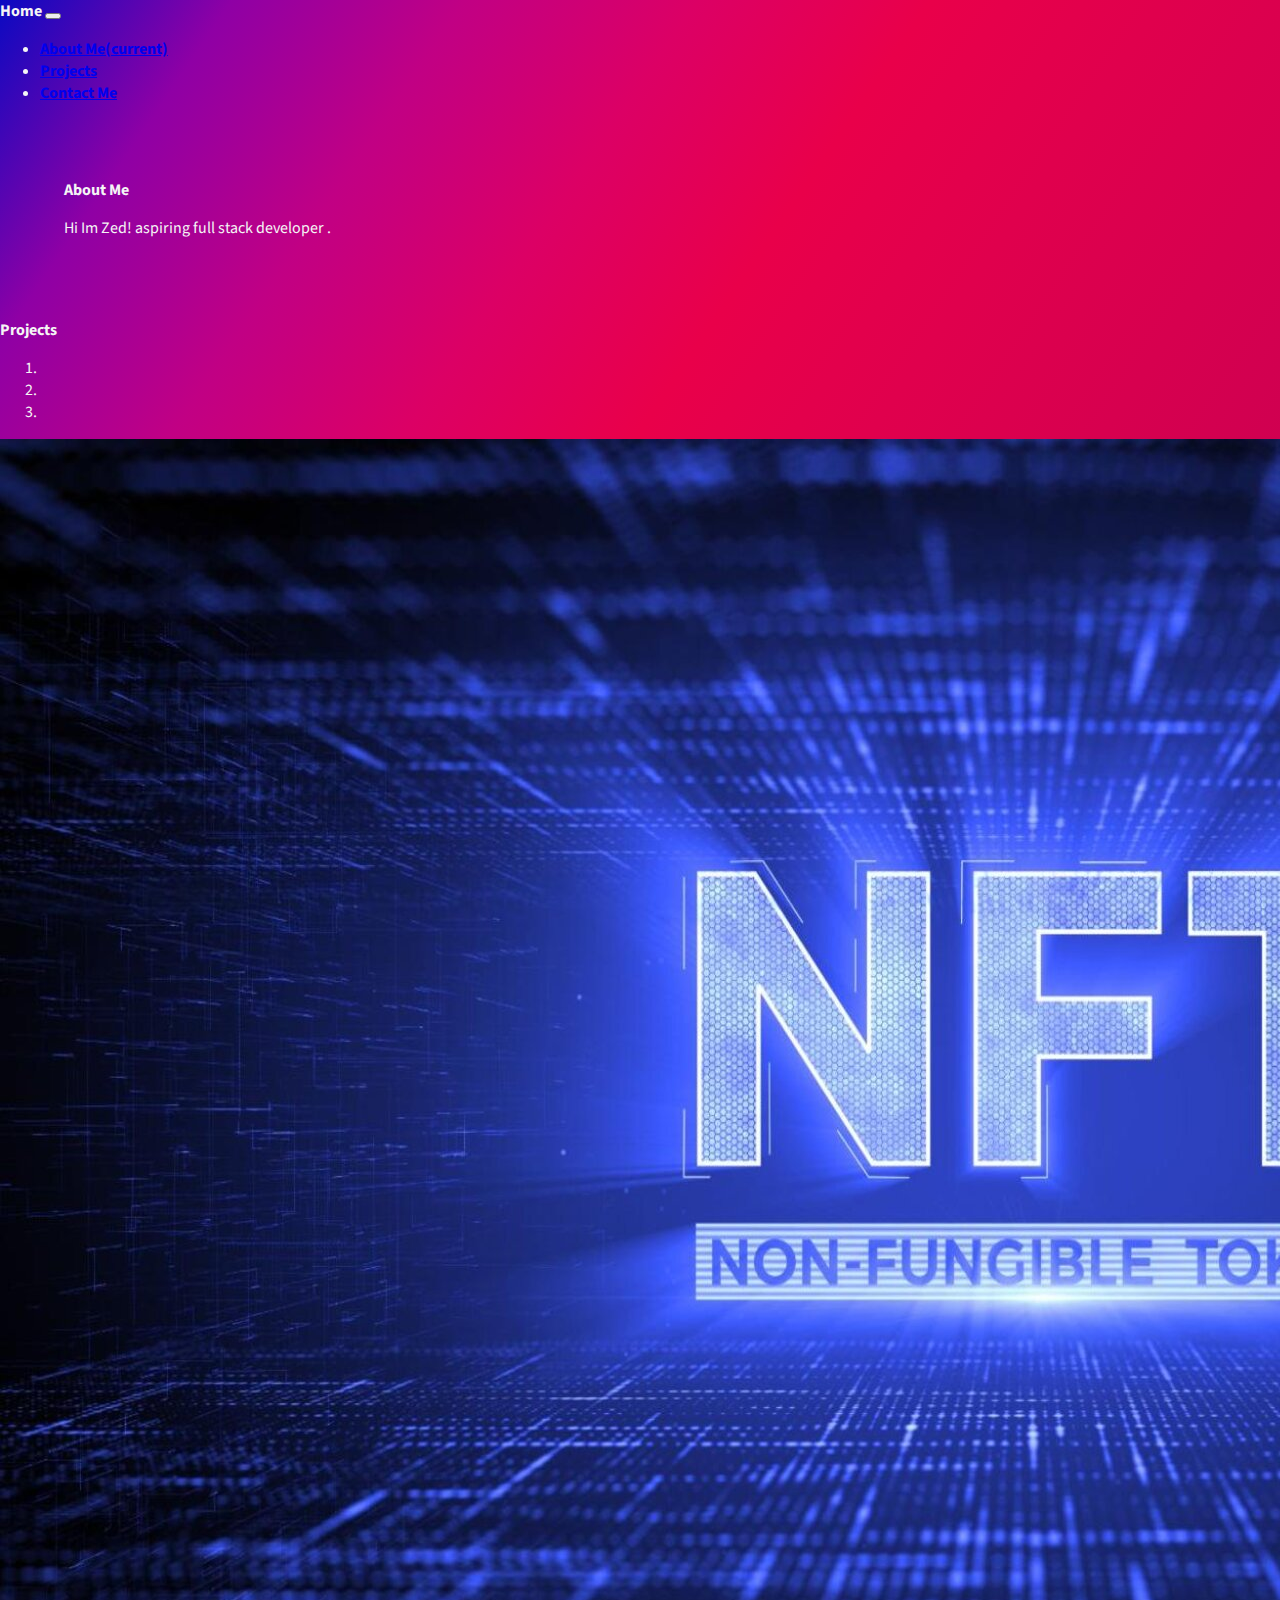
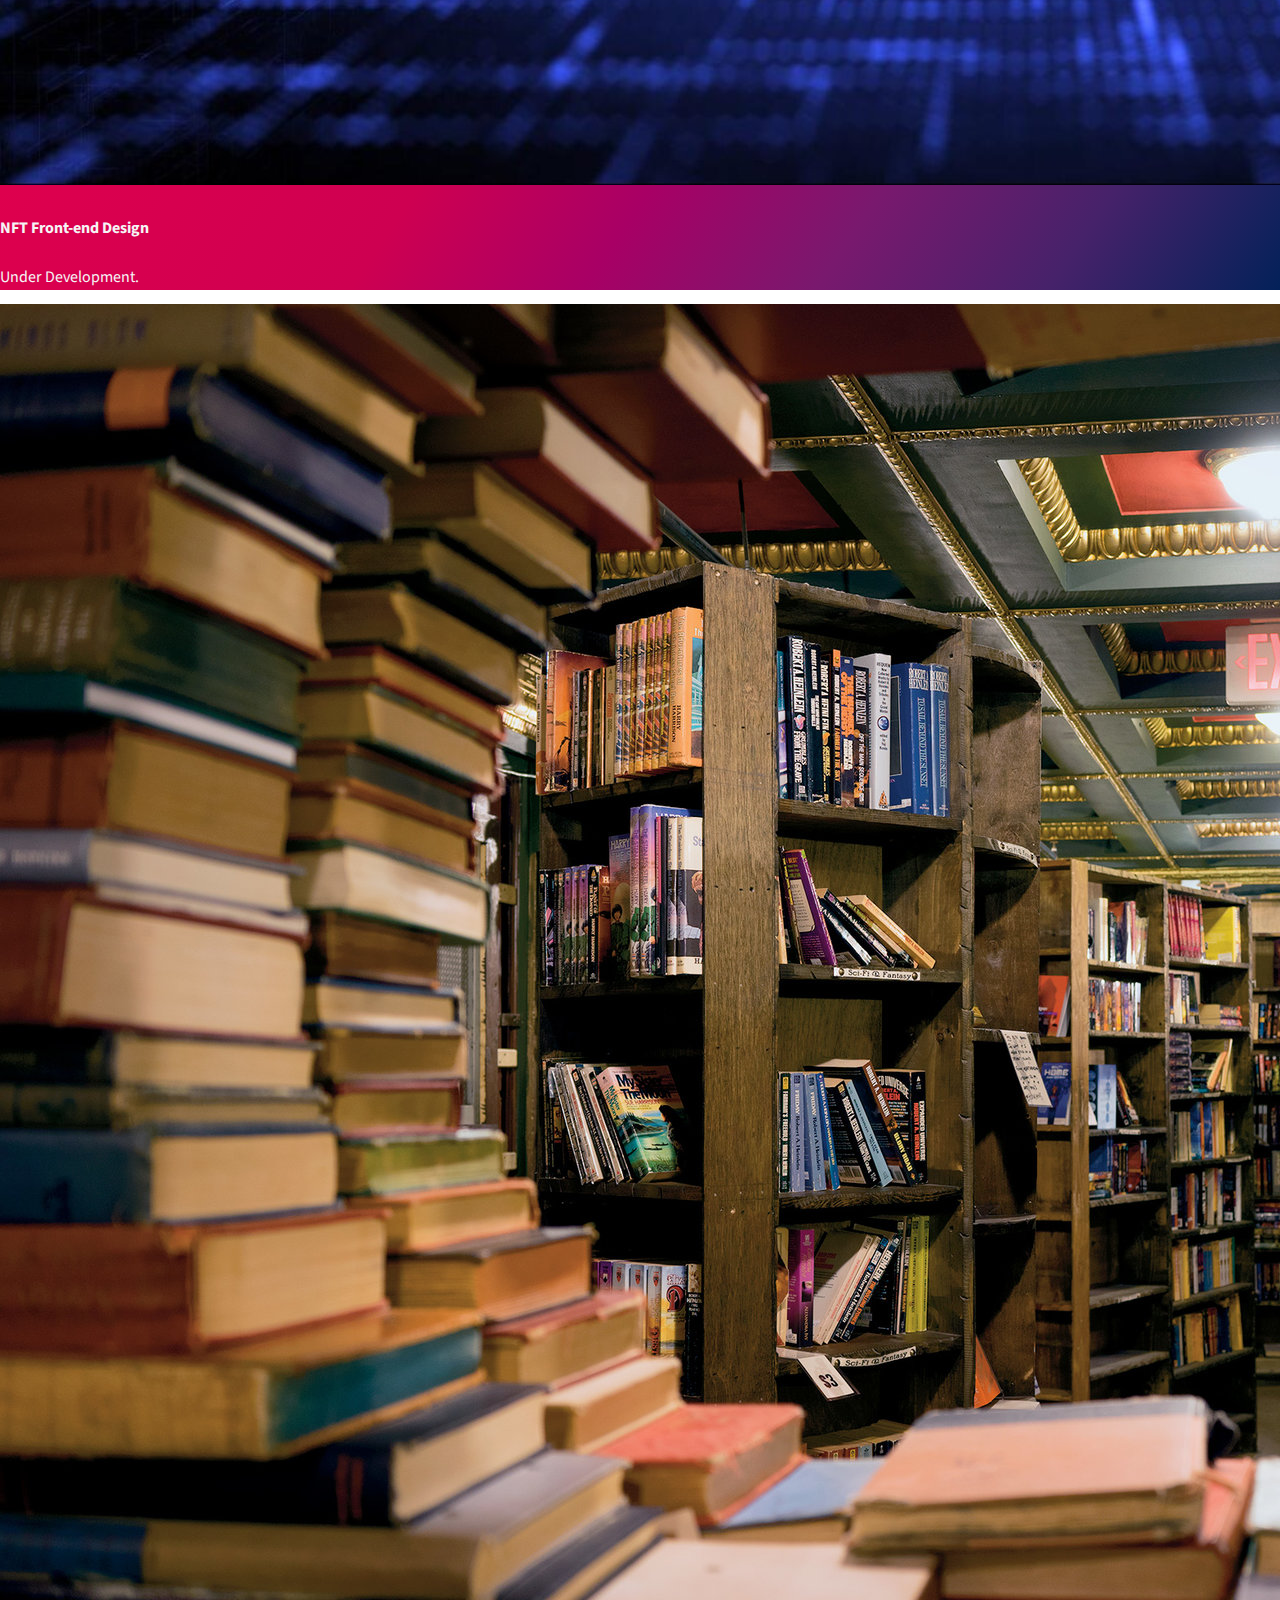
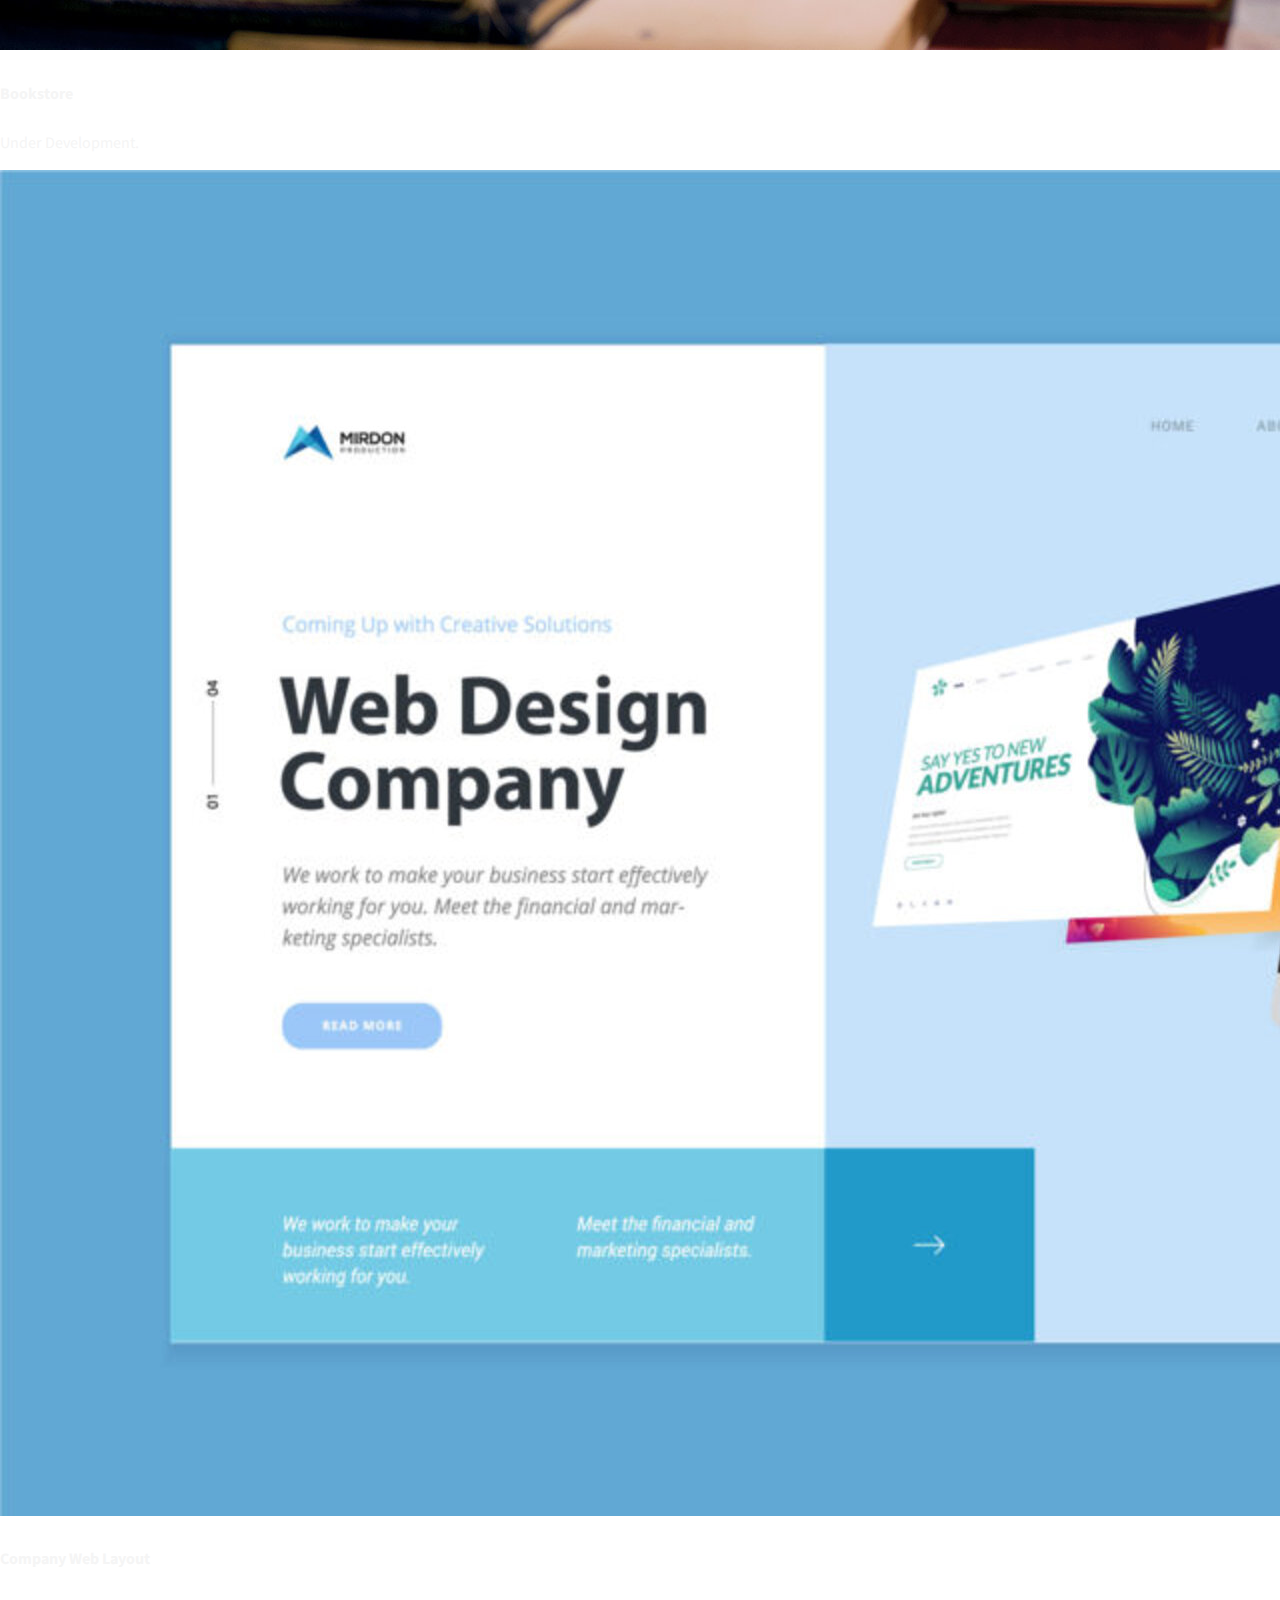
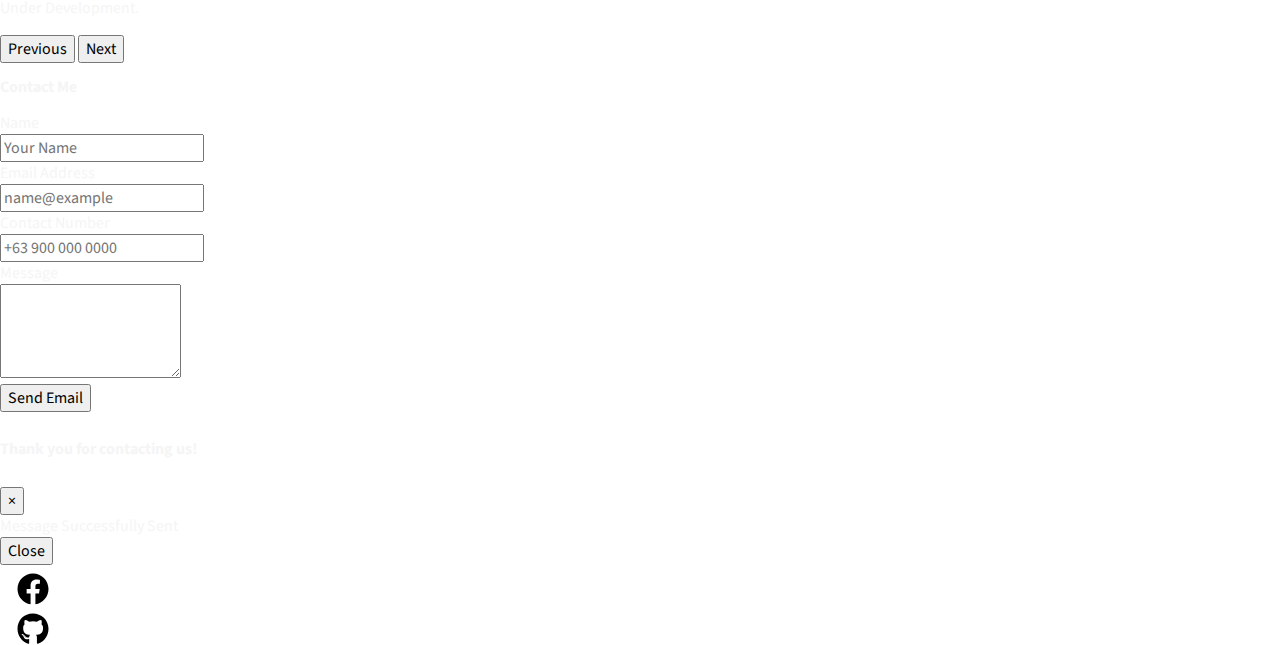
==== index.html @ 6c770265 "Add acitvity code" ====
<!DOCTYPE html>
<html>
<head>
	<meta charset="utf-8">
	<meta name="viewport" content="width=device-width, initial-scale=1">
	
	<link rel="stylesheet" type="text/css" href="./index.css">

	<!-- Bootstrap CSS -->
    <link rel="stylesheet" href="https://cdn.jsdelivr.net/npm/bootstrap@4.6.2/dist/css/bootstrap.min.css" integrity="sha384-xOolHFLEh07PJGoPkLv1IbcEPTNtaed2xpHsD9ESMhqIYd0nLMwNLD69Npy4HI+N" crossorigin="anonymous">

    <!-- Google Font -->
    <link rel="preconnect" href="https://fonts.googleapis.com">
    <link rel="preconnect" href="https://fonts.gstatic.com" crossorigin>
    <link href="https://fonts.googleapis.com/css2?family=Source+Sans+Pro&display=swap" rel="stylesheet">
	<title>ZED</title>
</head>

	<body class="BG">

		<!-- Nav section start -->

		<nav class="navbar navbar-expand-lg navbar-dark ">
		 	<a class="navbar-brand" >Home</a>
		  	<button class="navbar-toggler" type="button" data-toggle="collapse" data-target="#navbarNav" aria-controls="navbarNav" aria-expanded="false" aria-label="Toggle navigation">
		    <span class="navbar-toggler-icon"></span>
		  	</button>
		  	
		  	<div class="collapse navbar-collapse " id="navbarNav">
		    <ul class="navbar-nav ml-auto">
		    	<li class="nav-item active">
		        	<a class="nav-link" href="#me">About Me<span class="sr-only">(current)</span></a>
		      	</li>
		      	<li class="nav-item">
		        	<a class="nav-link" href="#proj">Projects</a>
		      	</li>
		      	<li class="nav-item">
		        	<a class="nav-link" href="#contact">Contact Me</a>
		      	</li>
		    </ul>
		  	</div>
		</nav>


		<!-- Nav Section End -->


		<!-- About Me Start -->
		<main>
			<h1 id="me">About Me</h1>
			<p> Hi Im Zed! aspiring full stack developer . </p>
		</main>

		<!-- About Me End -->



		<!-- Projects Section Start-->

		<div class="m-auto">
			<div class="container-fluid m-auto">
				<h1 class="text-center" id="proj">Projects</h1>
				<div class="row d-md-block mt-md-5 p-3">
					<div class="offset-xl-3 col-xl-6">
						<div id="carouselExampleCaptions" class="carousel slide" data-ride="carousel">
							<ol class="carousel-indicators">
							    <li data-target="#carouselExampleCaptions" data-slide-to="0" class="active"></li>
							    <li data-target="#carouselExampleCaptions" data-slide-to="1"></li>
							    <li data-target="#carouselExampleCaptions" data-slide-to="2"></li>
						  	</ol>
						  	<div class="carousel-inner">
						    	<div class="carousel-item active">
							      	<img src="./images/nft.jpg" class="d-block w-100" alt="...">
							      	<div class="carousel-caption d-md-block">
						        		<h5>NFT Front-end Design</h5>
						        		<p>Under Development.</p>
						      		</div>
						    	</div>

						    	<div class="carousel-item">
						      		<img src="./images/bookstore.jpg" class="d-block w-100" alt="...">
						      		<div class="carousel-caption d-md-block">
								        <h5>Bookstore</h5>
								        <p>Under Development.</p>
						      		</div>
						    	</div>

						    	<div class="carousel-item">
						      		<img src="./images/company.jpg" class="d-block w-100" alt="...">
						      		<div class="carousel-caption d-md-block">
								        <h5>Company Web Layout</h5>
								        <p>Under Development.</p>
						      		</div>
						    	</div>
						  </div>

						  <button class="carousel-control-prev" type="button" data-target="#carouselExampleCaptions" data-slide="prev">
						    	<span class="carousel-control-prev-icon" aria-hidden="true"></span>
						    	<span class="sr-only">Previous</span>
						  </button>
						  <button class="carousel-control-next" type="button" data-target="#carouselExampleCaptions" data-slide="next">
						    	<span class="carousel-control-next-icon" aria-hidden="true"></span>
						    	<span class="sr-only">Next</span>
						  </button>
						</div>
					</div>
				</div>
			</div>
		</div>

		<!-- Project Section End -->


		<div class="text-center m-5">
		
		

			<h2 class="mb-3" id="contact">Contact Me</h2>

			<form class="bg-dark m-auto p-3 col-sm-12 col-md-8 col-lg-4">

					<label for="name" class="p-1">Name</label><br>
					<input type="text" id="name" placeholder="Your Name" class="w-100"><br>

					<label for="email" class="p-1">Email Address</label><br>
					<input type="email" id="email" placeholder="name@example" class="w-100"><br>

					<label for="contactnumber" class="p-1">Contact Number</label><br>
					<input type="number" for="contactnumber" placeholder="+63 900 000 0000" class="w-100"><br>

					
					<label for="message" class="p-1">Message</label><br>
					<textarea class="w-100" rows="4"></textarea><br>
							



		<!--  -->
							<!-- Button trigger modal -->
				<button type="button" class="btn btn-danger m-3" data-toggle="modal" data-target="#exampleModal">
							  Send Email
				</button>

						<!-- Modal -->
				<div class="modal fade" id="exampleModal" tabindex="-1" aria-labelledby="exampleModalLabel" aria-hidden="true">
					<div class="modal-dialog">
					  <div class="modal-content">
					    <div class="modal-header">
					      <h5 class="modal-title text-dark" id="exampleModalLabel">Thank you for contacting us!</h5>
					      <button type="button" class="close" data-dismiss="modal" aria-label="Close">
					        <span aria-hidden="true">&times;</span>
					      </button>
					    </div>
					    <div class="modal-body text-dark">
					      Message Successfully Sent
					    </div>
					    <div class="modal-footer">
					      <button type="button" class="btn btn-secondary" data-dismiss="modal">Close</button>
					      					      </div>
					  </div>
					</div>
				</div>


			</form>	

		
			</div>



		<!-- Footer -->

		<div class="bg-dark d-flex flex-row m-0 justify-content-center ft m-5">
			<a href="https://www.facebook.com" target="_blank"><img src="./images/facebook.svg" class="fb"></a>
			<a href="https://www.github.com" target="_blank"><img src="./images/github.svg" class="gh"></a>
		</div>












































































		<!-- Option 1: jQuery and Bootstrap Bundle (includes Popper) -->
	    <script src="https://cdn.jsdelivr.net/npm/jquery@3.5.1/dist/jquery.slim.min.js" integrity="sha384-DfXdz2htPH0lsSSs5nCTpuj/zy4C+OGpamoFVy38MVBnE+IbbVYUew+OrCXaRkfj" crossorigin="anonymous"></script>
	    <script src="https://cdn.jsdelivr.net/npm/bootstrap@4.6.2/dist/js/bootstrap.bundle.min.js" integrity="sha384-Fy6S3B9q64WdZWQUiU+q4/2Lc9npb8tCaSX9FK7E8HnRr0Jz8D6OP9dO5Vg3Q9ct" crossorigin="anonymous"></script>

	    <!-- Option 2: Separate Popper and Bootstrap JS -->


	</body>


</html>
---- index.css ----
* {
	font-size: 16px;
	font-family: 'Source Sans Pro', sans-serif;
}


body, html {
	height: 210%;
	margin: 0;
	padding: 0;
}

.BG {
	color: whitesmoke;
	background-image: linear-gradient(to left top, #032159, #46226a, #79196e, #a80065, #ce0051, #d7004f, #e0004d, #e9004a, #dc0065, #c10084, #8f00a5, #0a0ac2);
	background-repeat: no-repeat;
	background-size: cover;
	background-position: center;
	margin: 0;
	padding: 0;
	height: 75%;
}

main {
	margin: 3rem;
	padding: 1rem;
}

body::-webkit-scrollbar {
	width: 0.25rem;
}

body::-webkit-scrollbar-track {
	background: #1e1e24;

}

body::-webkit-scrollbar-thumb {
	background: #6649b8;
}


/*NAv Start*/
nav {
	font-weight: bolder;
}

/*Nav End*/


.fb , .gh {
	width: 2rem;
	height: 2rem;
	display: flex;
	flex-direction: row;
	margin-left: 1rem;
	margin-right: 1rem;
	margin-top: .5rem;
	margin-bottom: .5rem;
}

.ft {
	border-radius: 100px;
	margin: 1px;
}
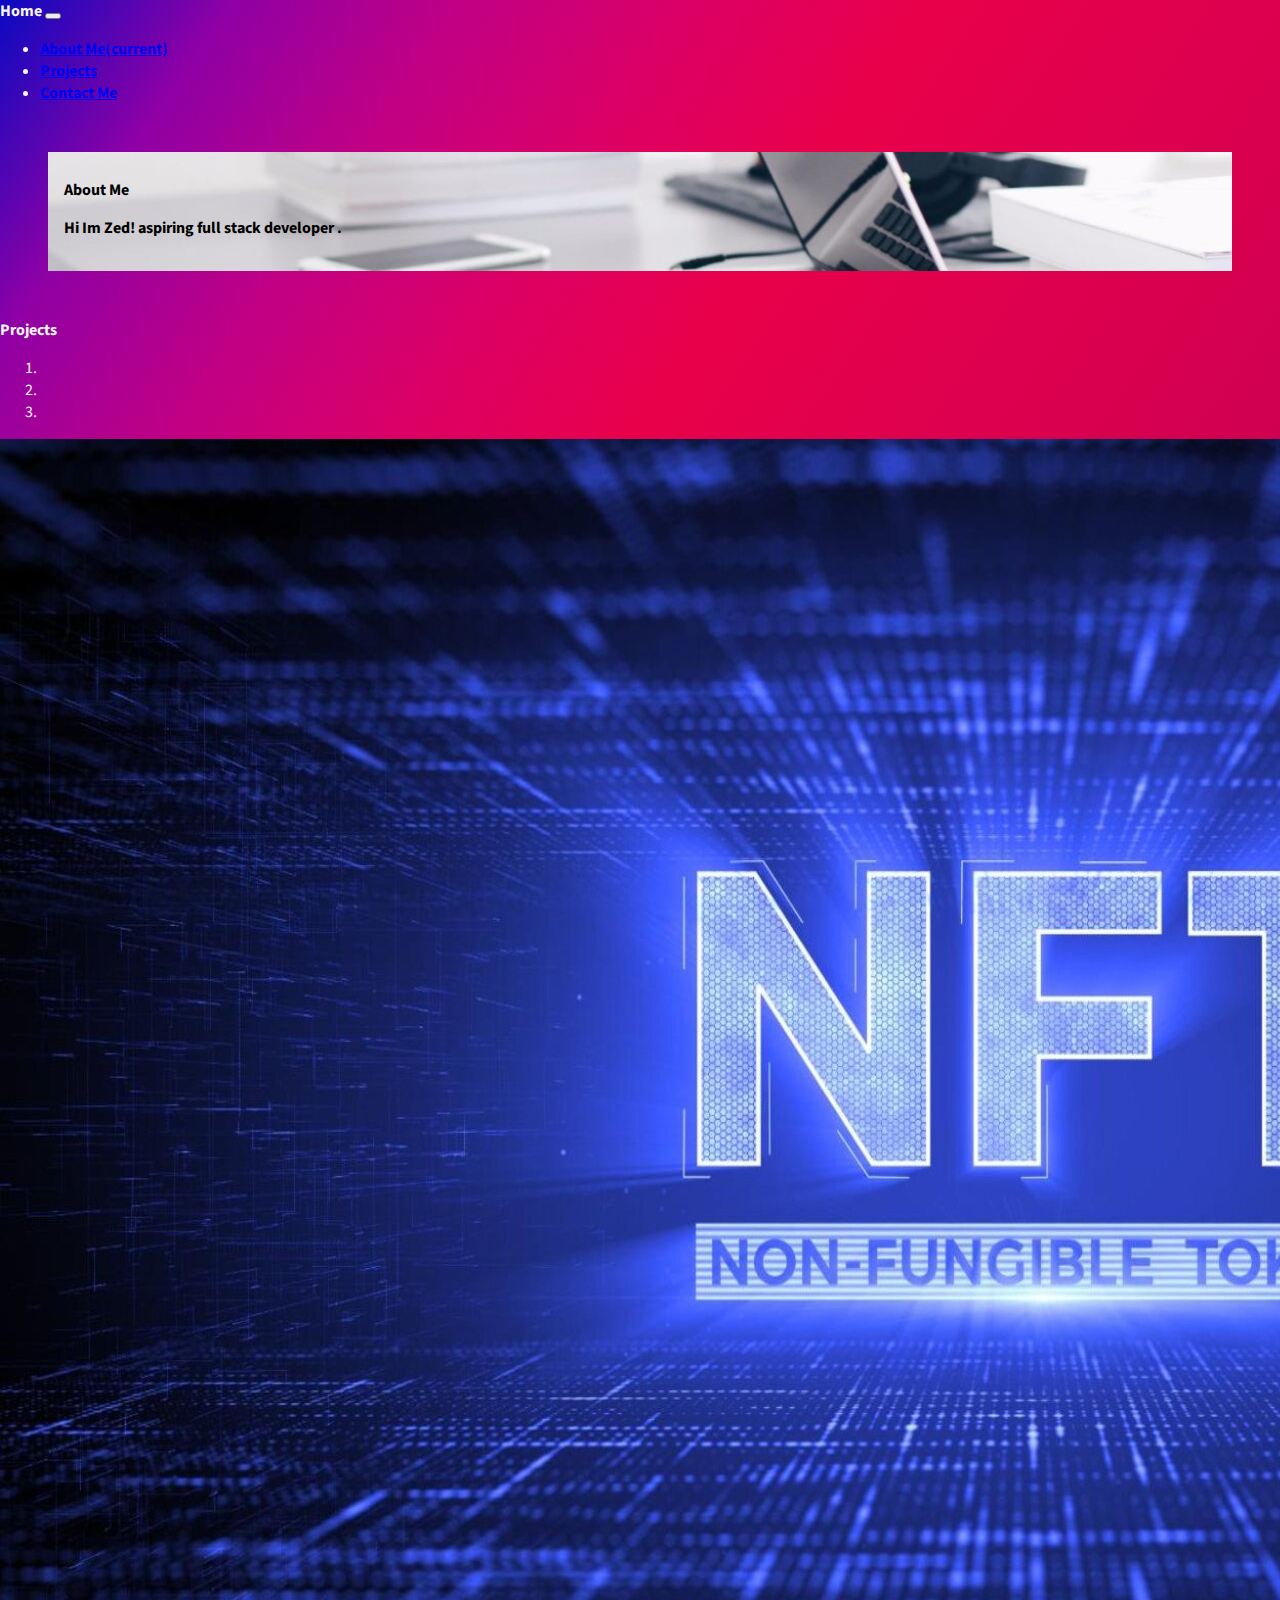
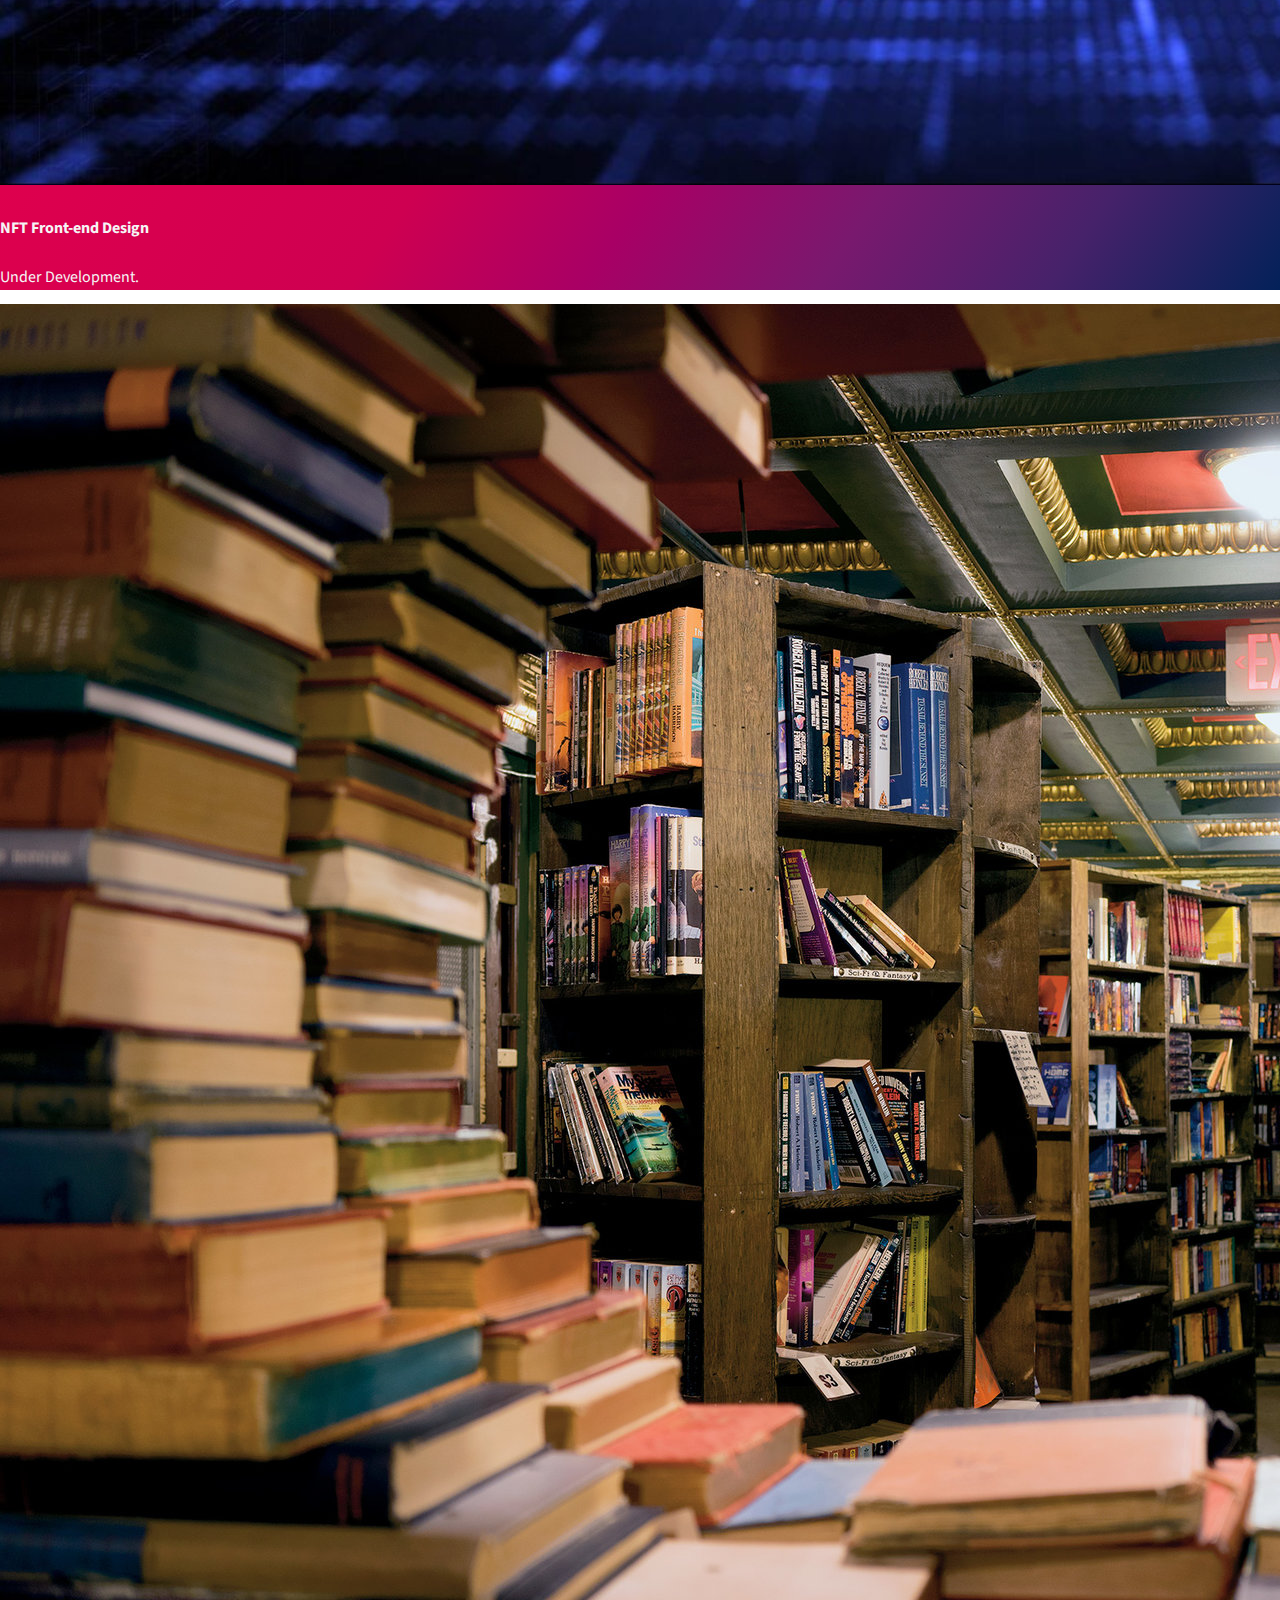
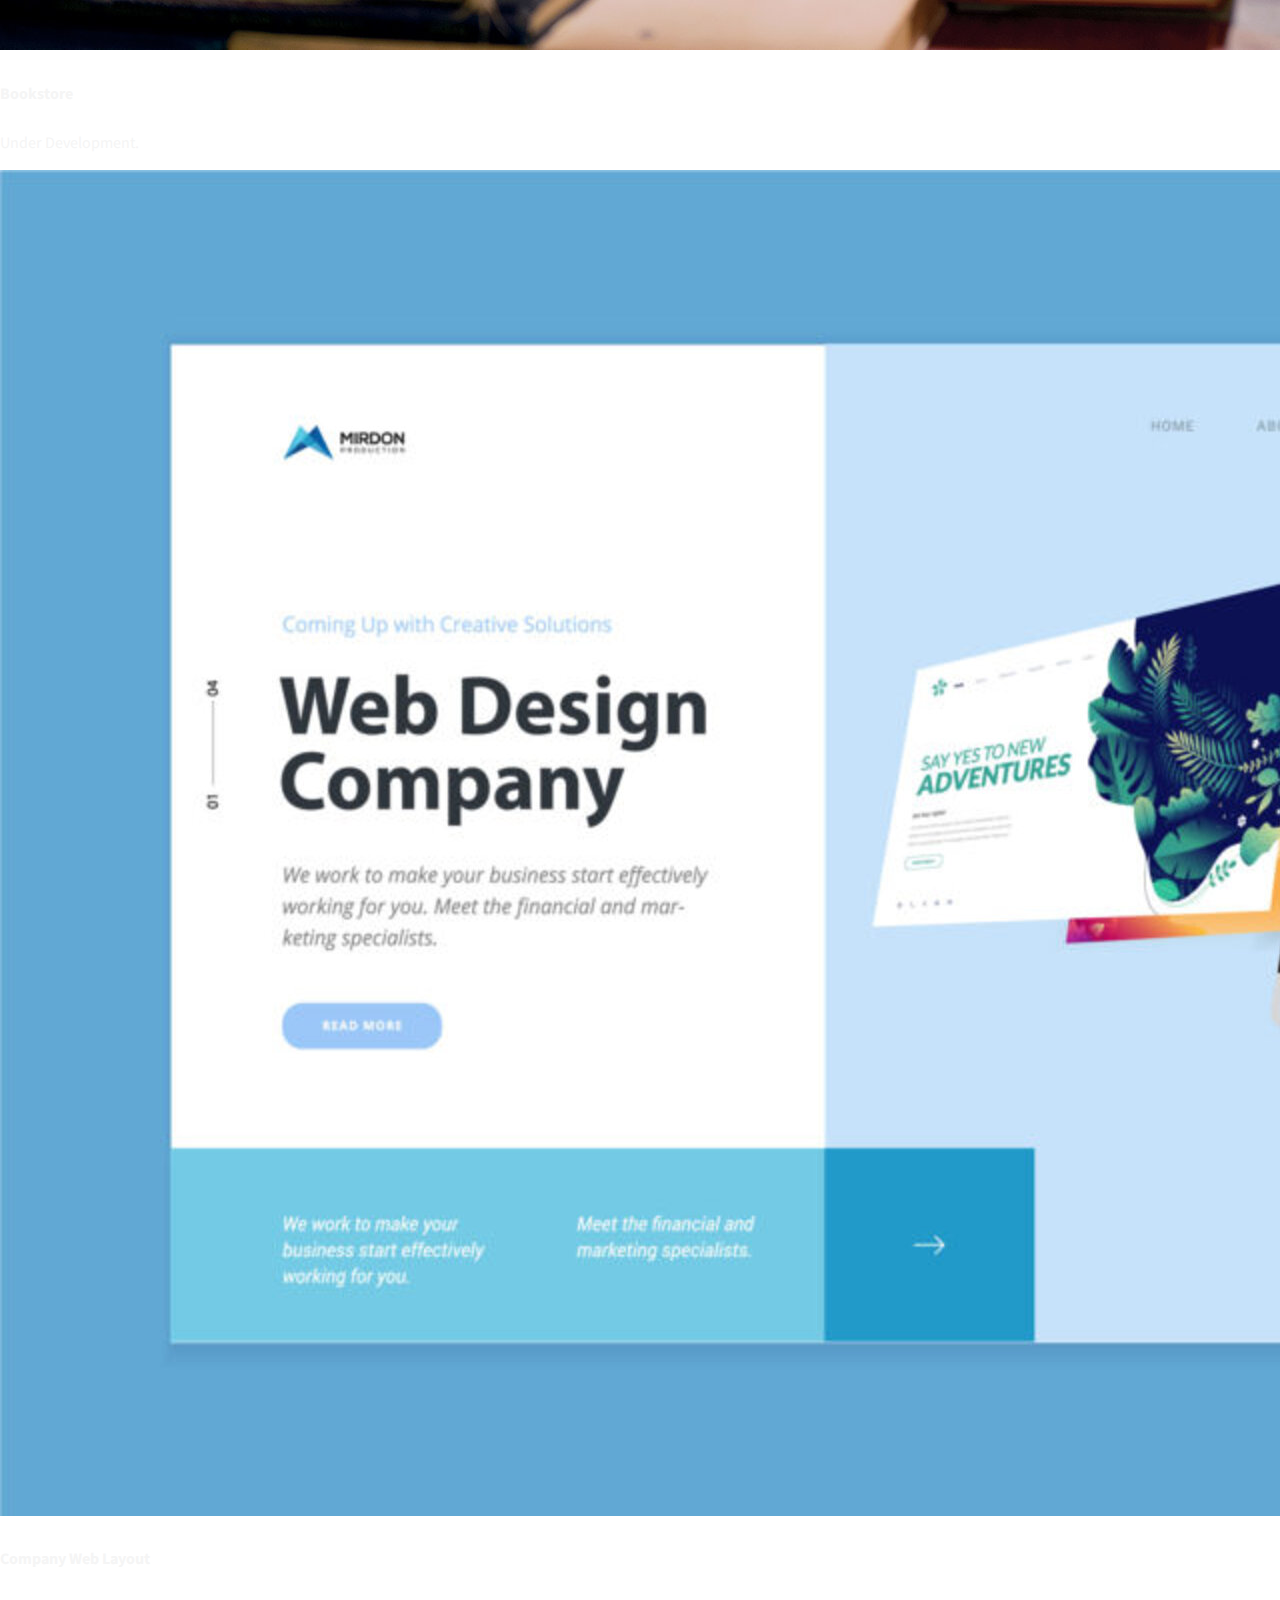
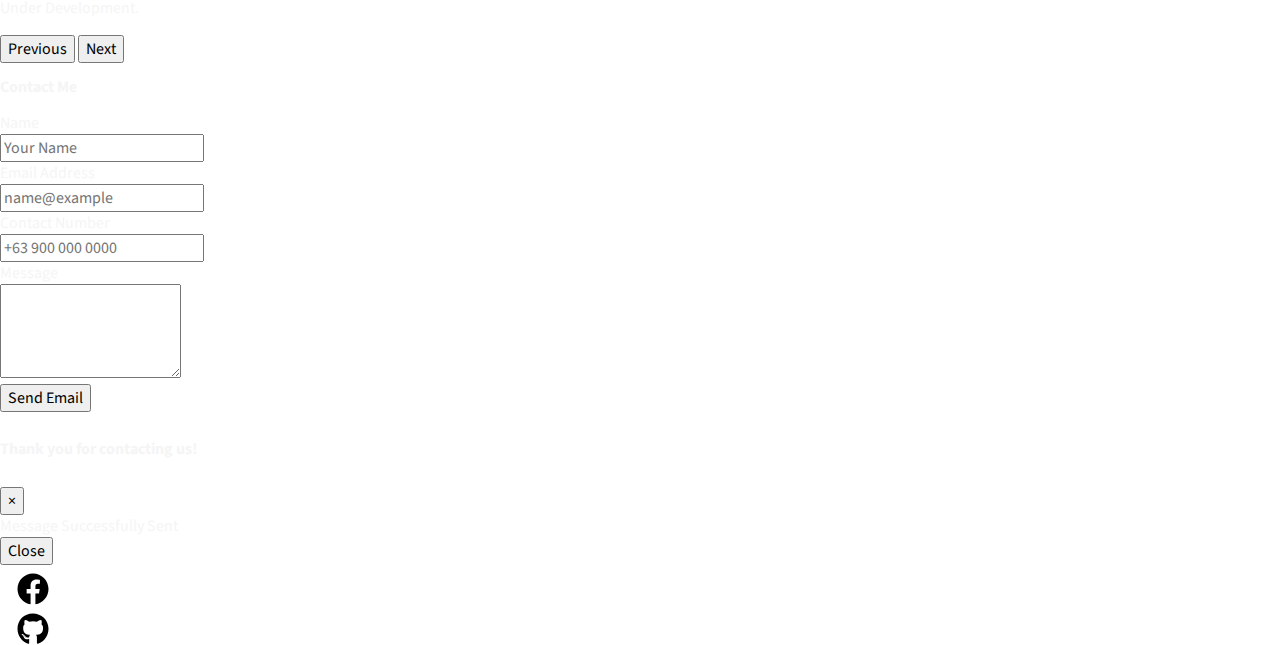
==== commit beec6438: "Add acitvity code" ====
--- a/index.html
+++ b/index.html
@@ -46,9 +46,11 @@
 
 
 		<!-- About Me Start -->
-		<main>
-			<h1 id="me">About Me</h1>
-			<p> Hi Im Zed! aspiring full stack developer . </p>
+		<main class="AB">
+			<h1 id="me" class="text-left">About Me</h1>
+
+			<p class="text-left"> Hi Im Zed! aspiring full stack developer . </p>
+
 		</main>
 
 		<!-- About Me End -->
--- a/index.css
+++ b/index.css
@@ -65,7 +65,15 @@
 }
 
 
+.AB {
+	background-image: url(./images/cov.jpg);
+	color: black;
+	background-size: cover;
+	font-weight: bolder;
+}
 
 
 
 
+
+
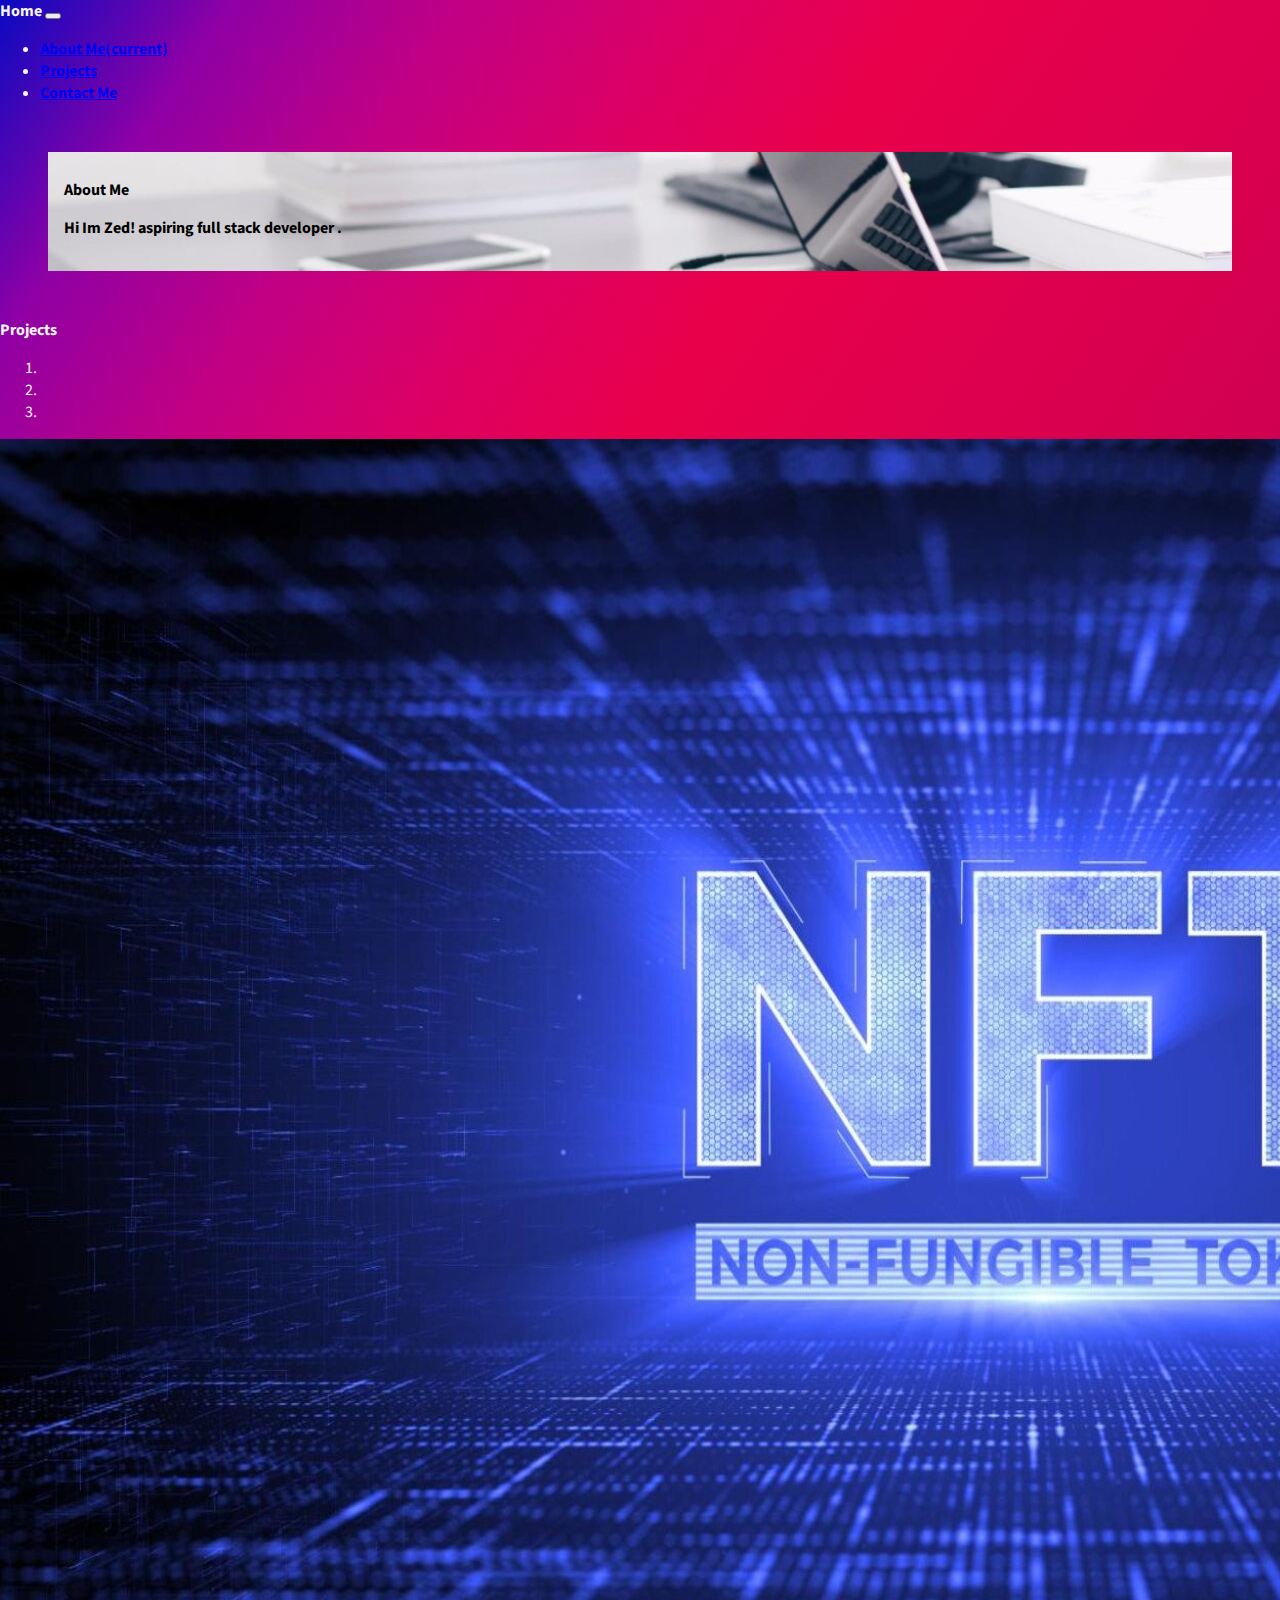
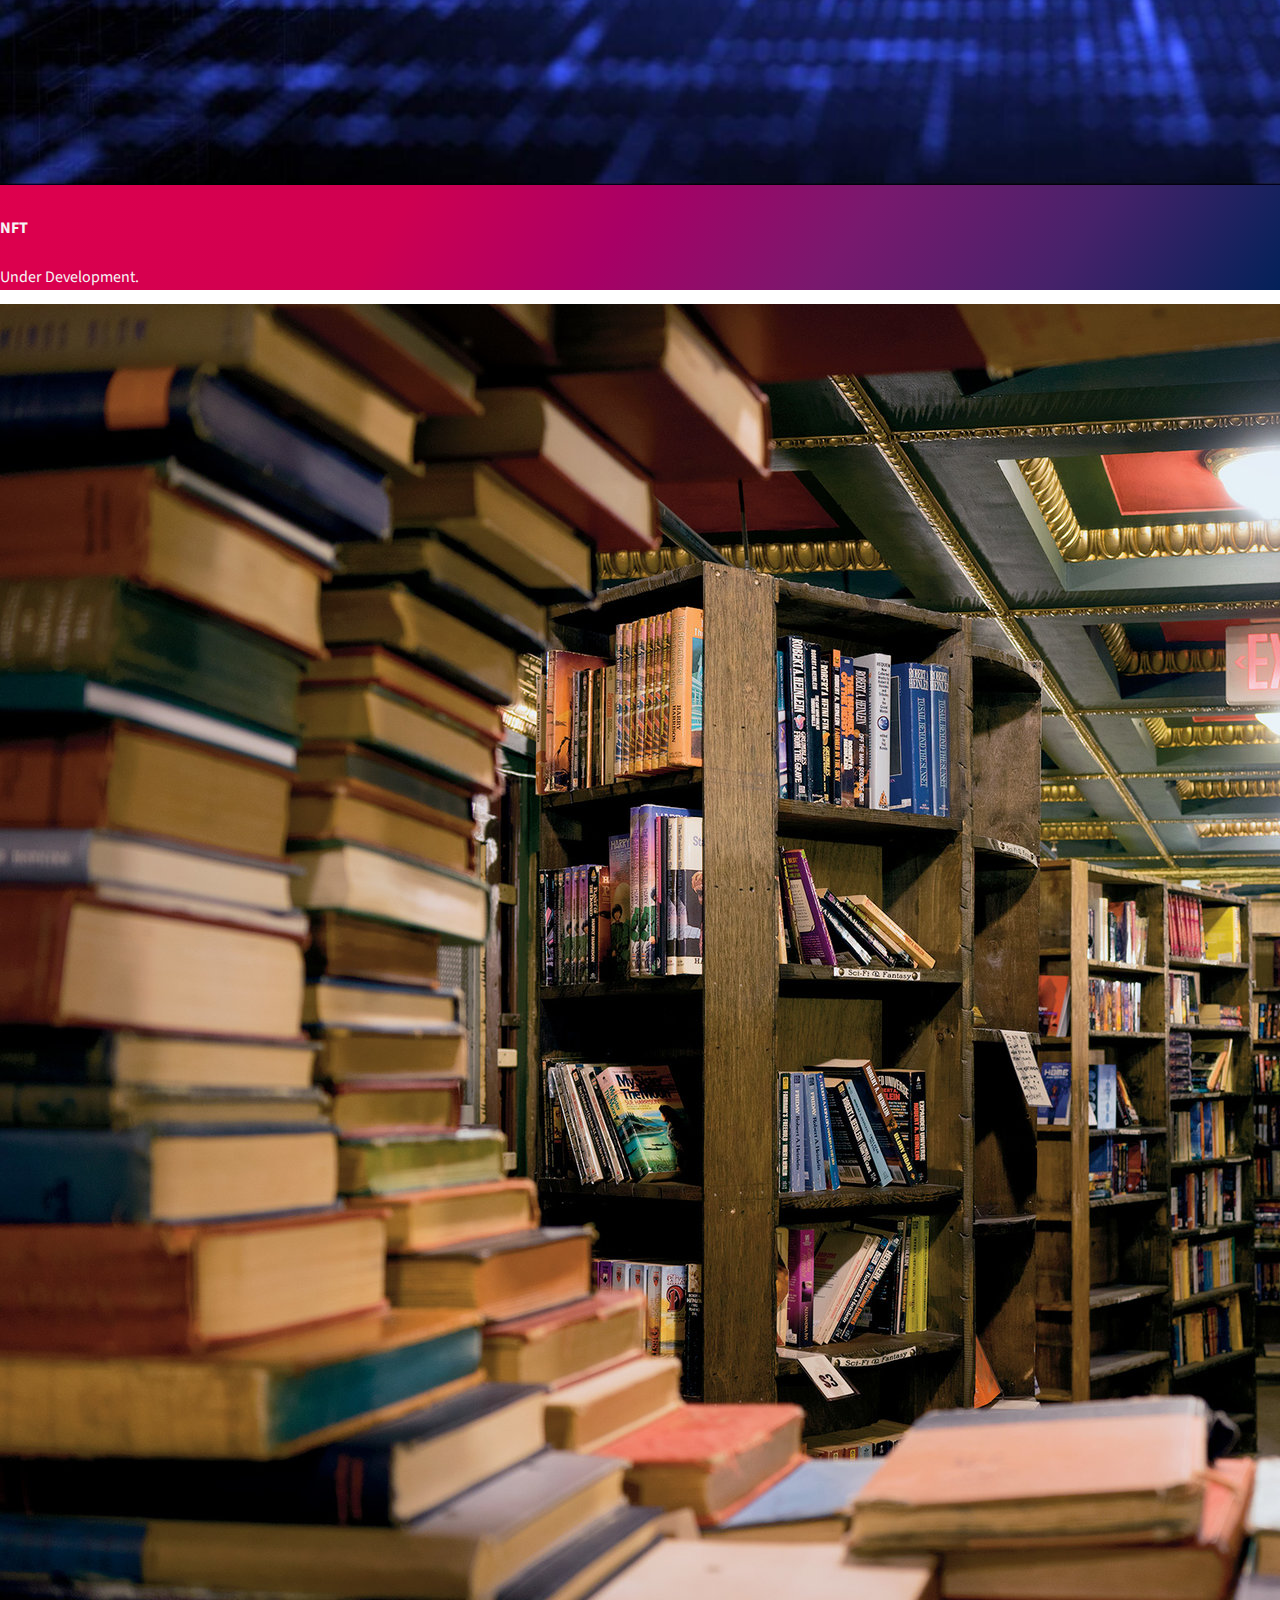
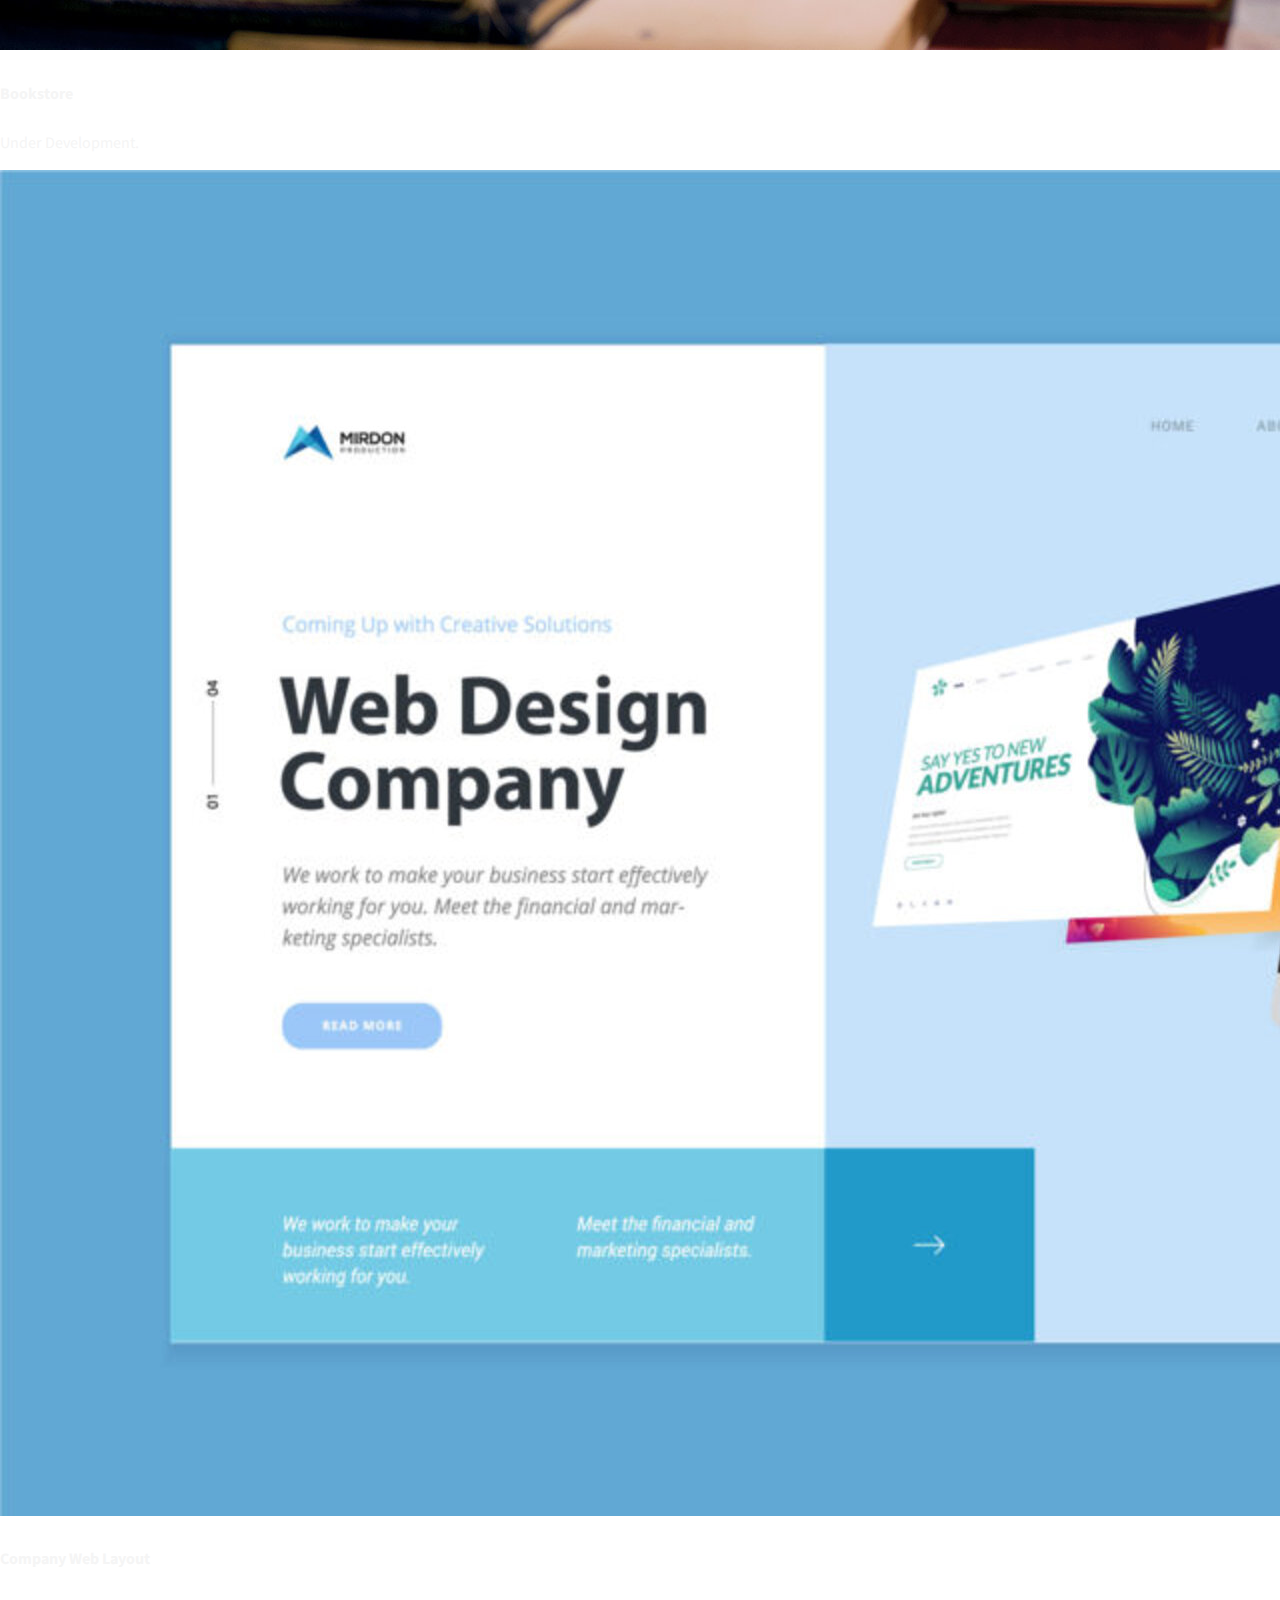
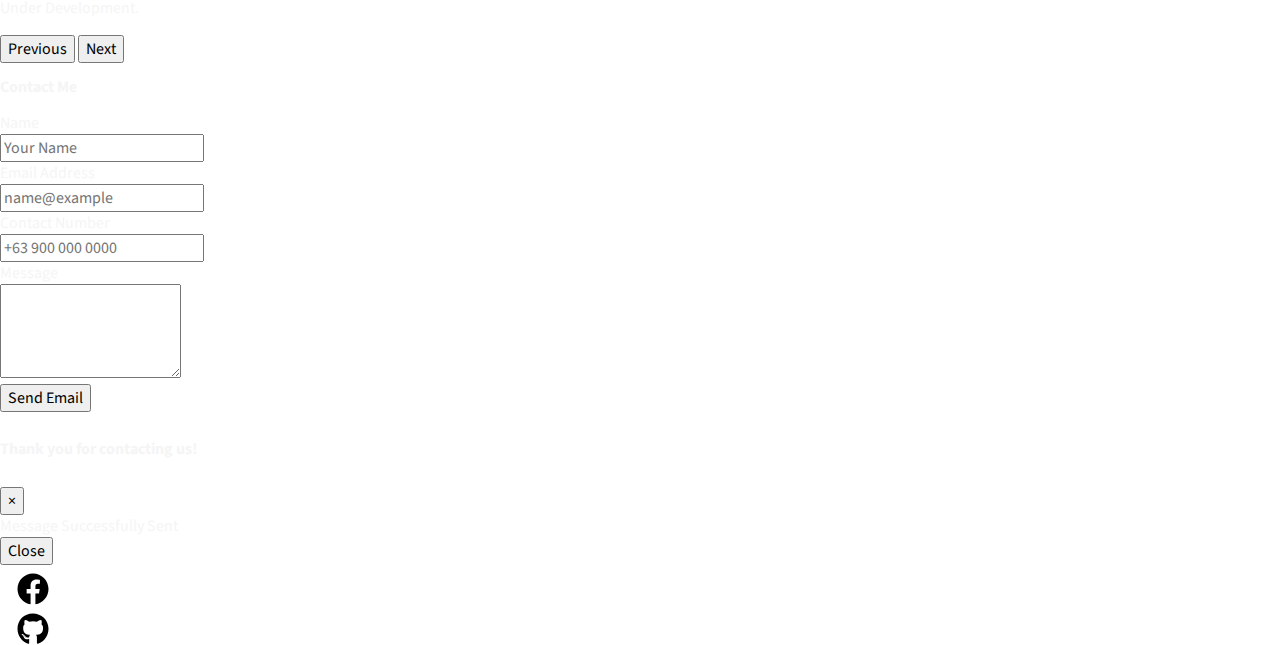
==== commit a14b775e: "Add acitvity code" ====
--- a/index.html
+++ b/index.html
@@ -74,7 +74,7 @@
 						    	<div class="carousel-item active">
 							      	<img src="./images/nft.jpg" class="d-block w-100" alt="...">
 							      	<div class="carousel-caption d-md-block">
-						        		<h5>NFT Front-end Design</h5>
+						        		<h5>NFT</h5>
 						        		<p>Under Development.</p>
 						      		</div>
 						    	</div>
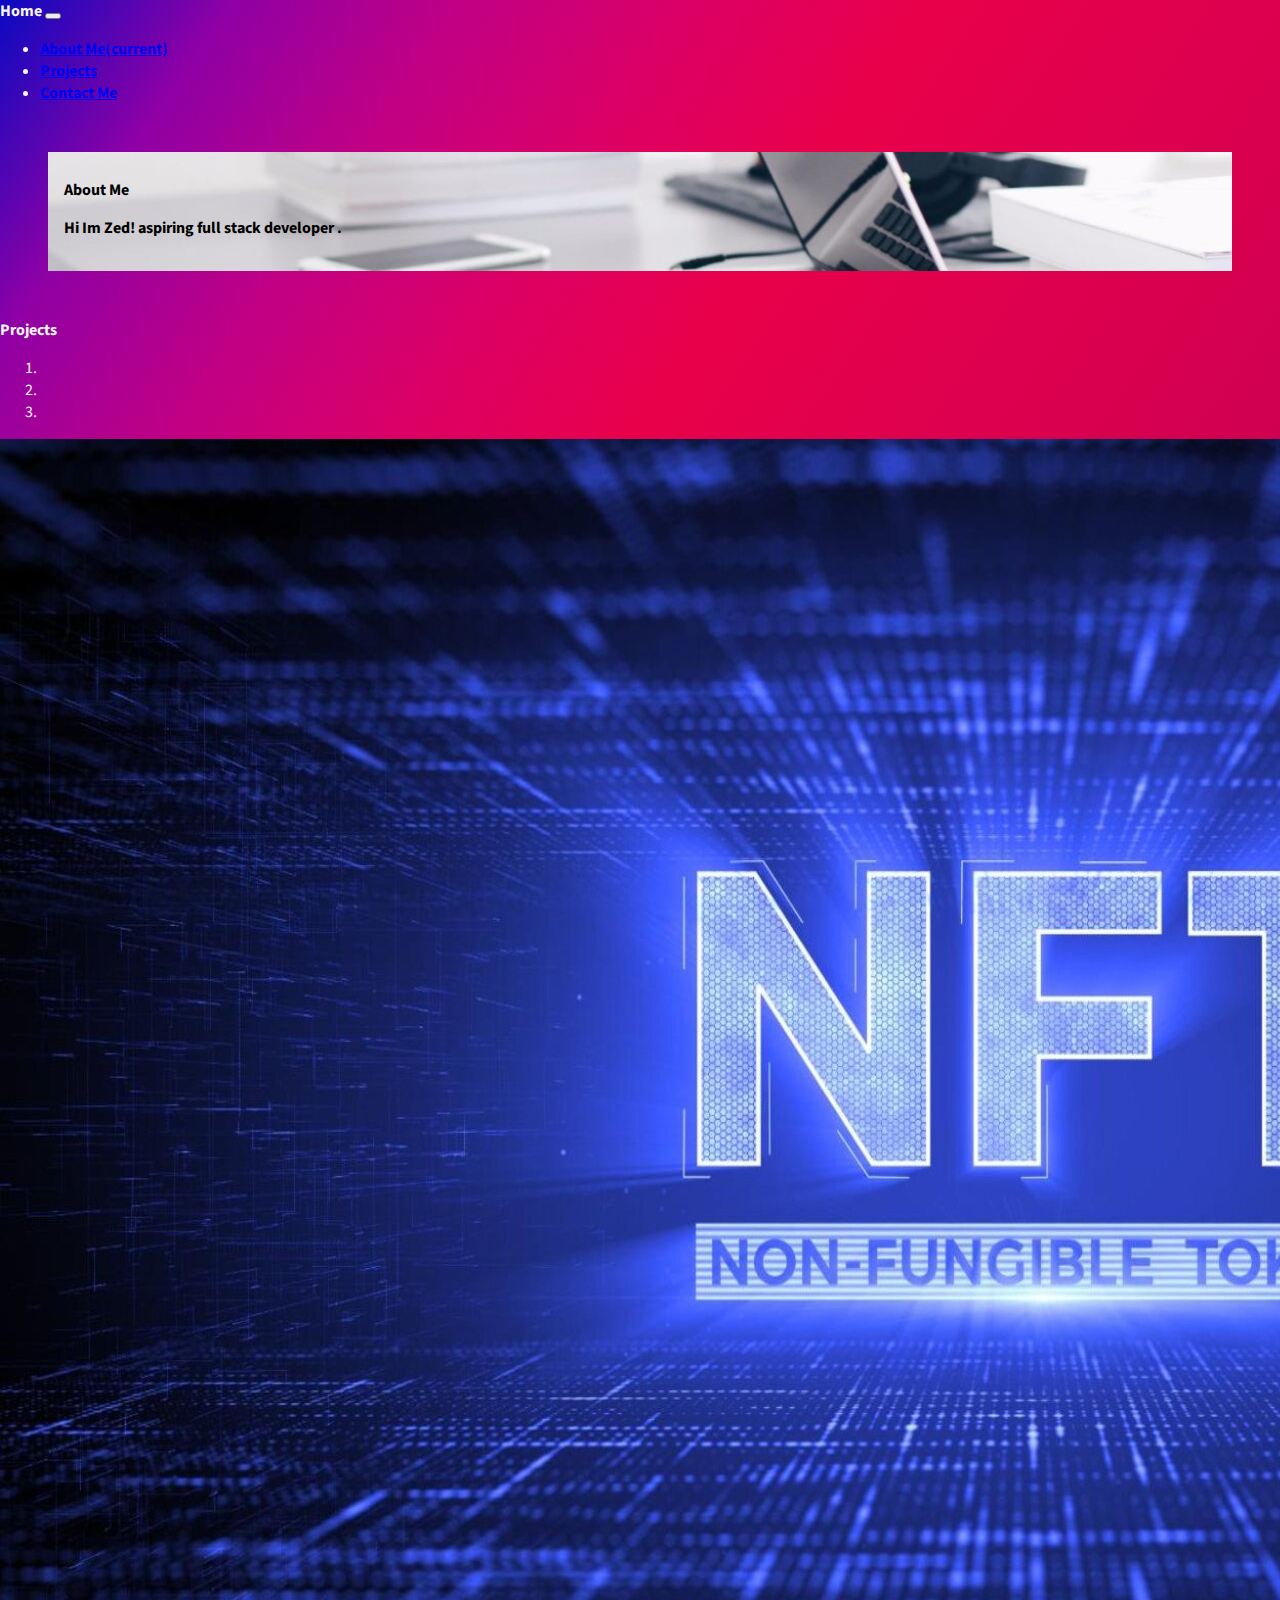
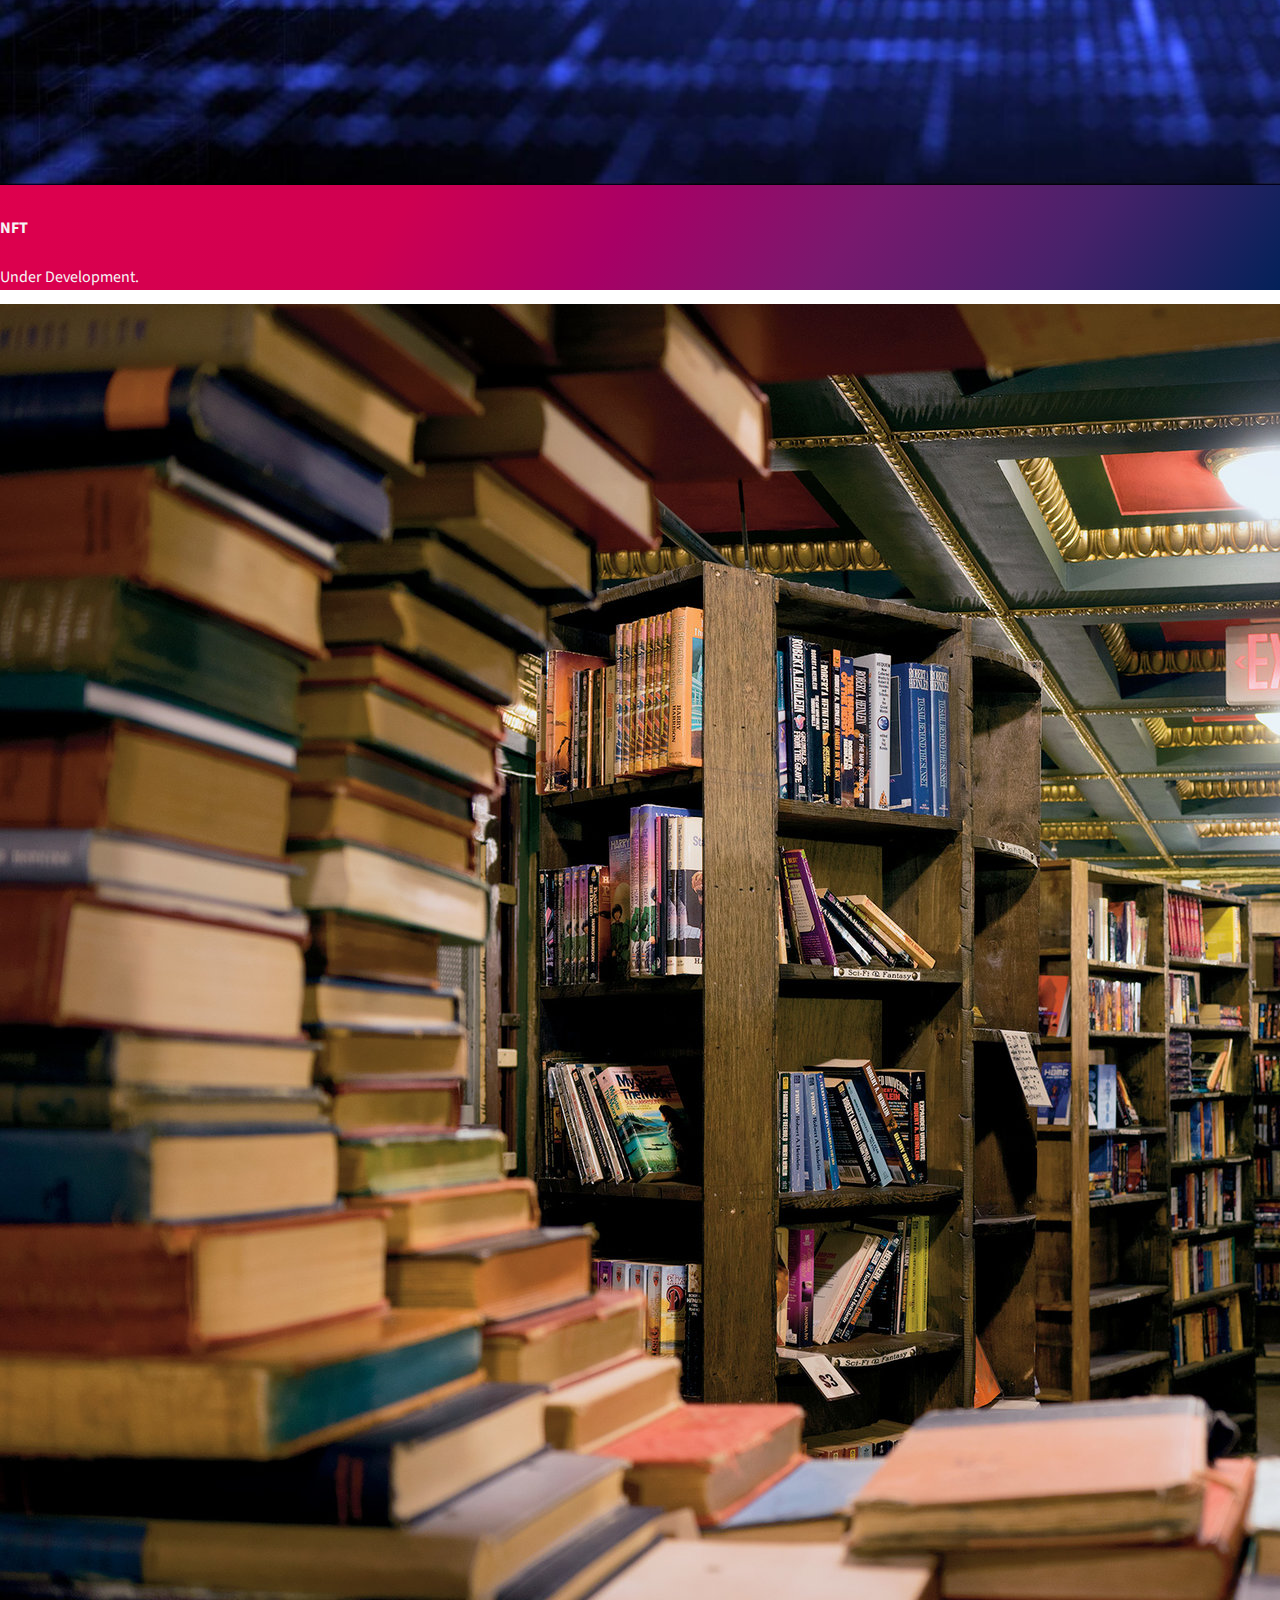
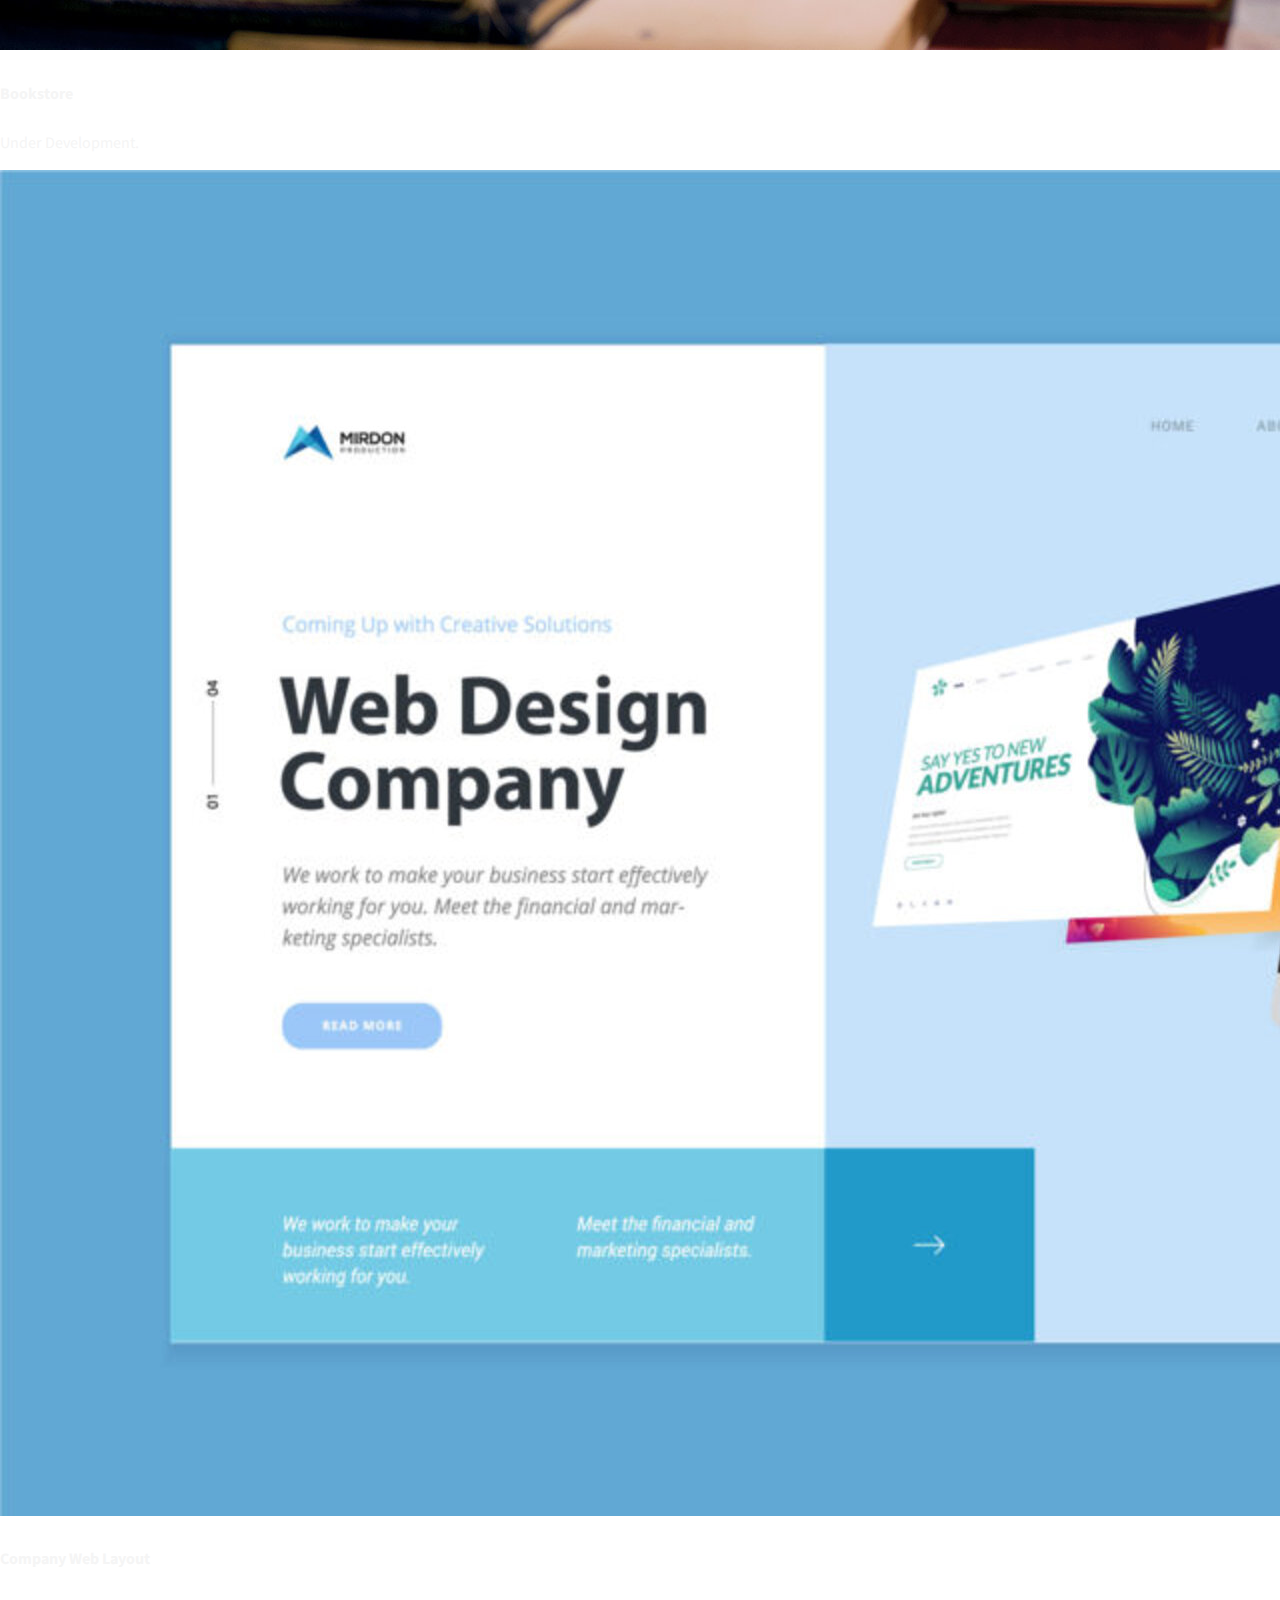
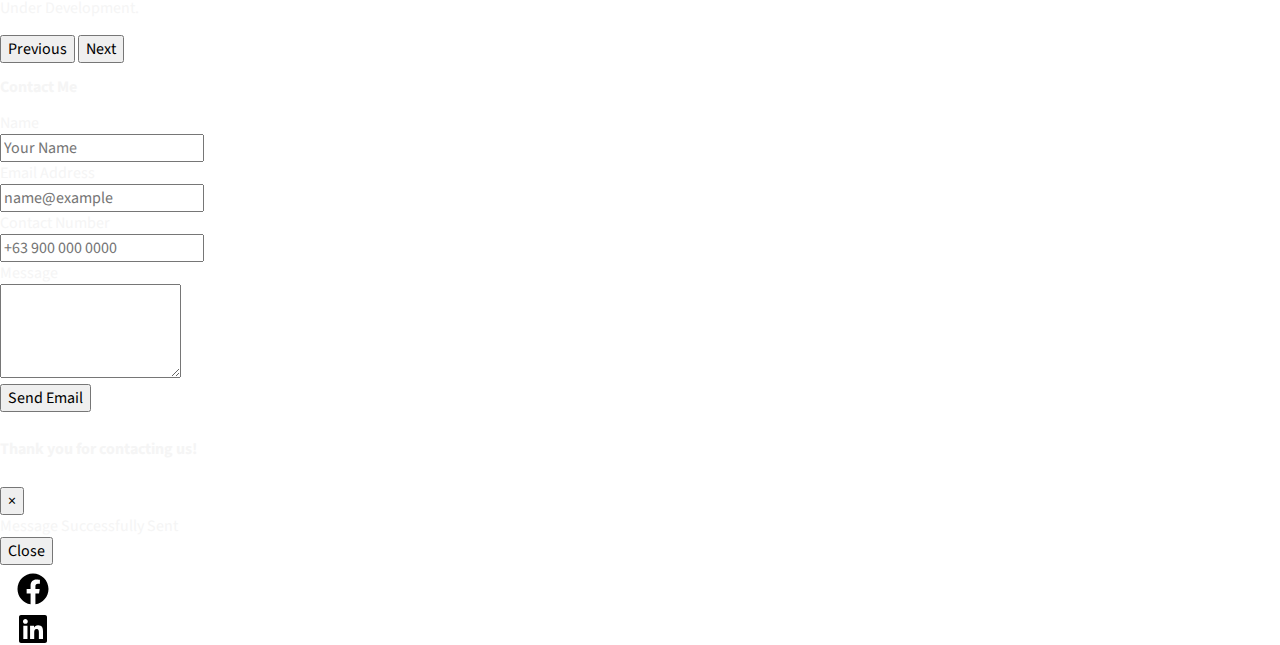
==== commit af3afe4d: "Add activity code" ====
--- a/index.html
+++ b/index.html
@@ -113,6 +113,9 @@
 		<!-- Project Section End -->
 
 
+		<div>
+
+
 		<div class="text-center m-5">
 		
 		
@@ -171,11 +174,17 @@
 
 
 
+			</div>
+
+
+
+
+
 		<!-- Footer -->
 
 		<div class="bg-dark d-flex flex-row m-0 justify-content-center ft m-5">
 			<a href="https://www.facebook.com" target="_blank"><img src="./images/facebook.svg" class="fb"></a>
-			<a href="https://www.github.com" target="_blank"><img src="./images/github.svg" class="gh"></a>
+			<a href="https://www.github.com" target="_blank"><img src="./images/linkedin.svg" class="gh"></a>
 		</div>
 
 
--- a/index.css
+++ b/index.css
@@ -8,6 +8,8 @@
 	height: 210%;
 	margin: 0;
 	padding: 0;
+	box-sizing: border-box;
+
 }
 
 .BG {
@@ -70,6 +72,7 @@
 	color: black;
 	background-size: cover;
 	font-weight: bolder;
+	backface-visibility: ;
 }
 
 
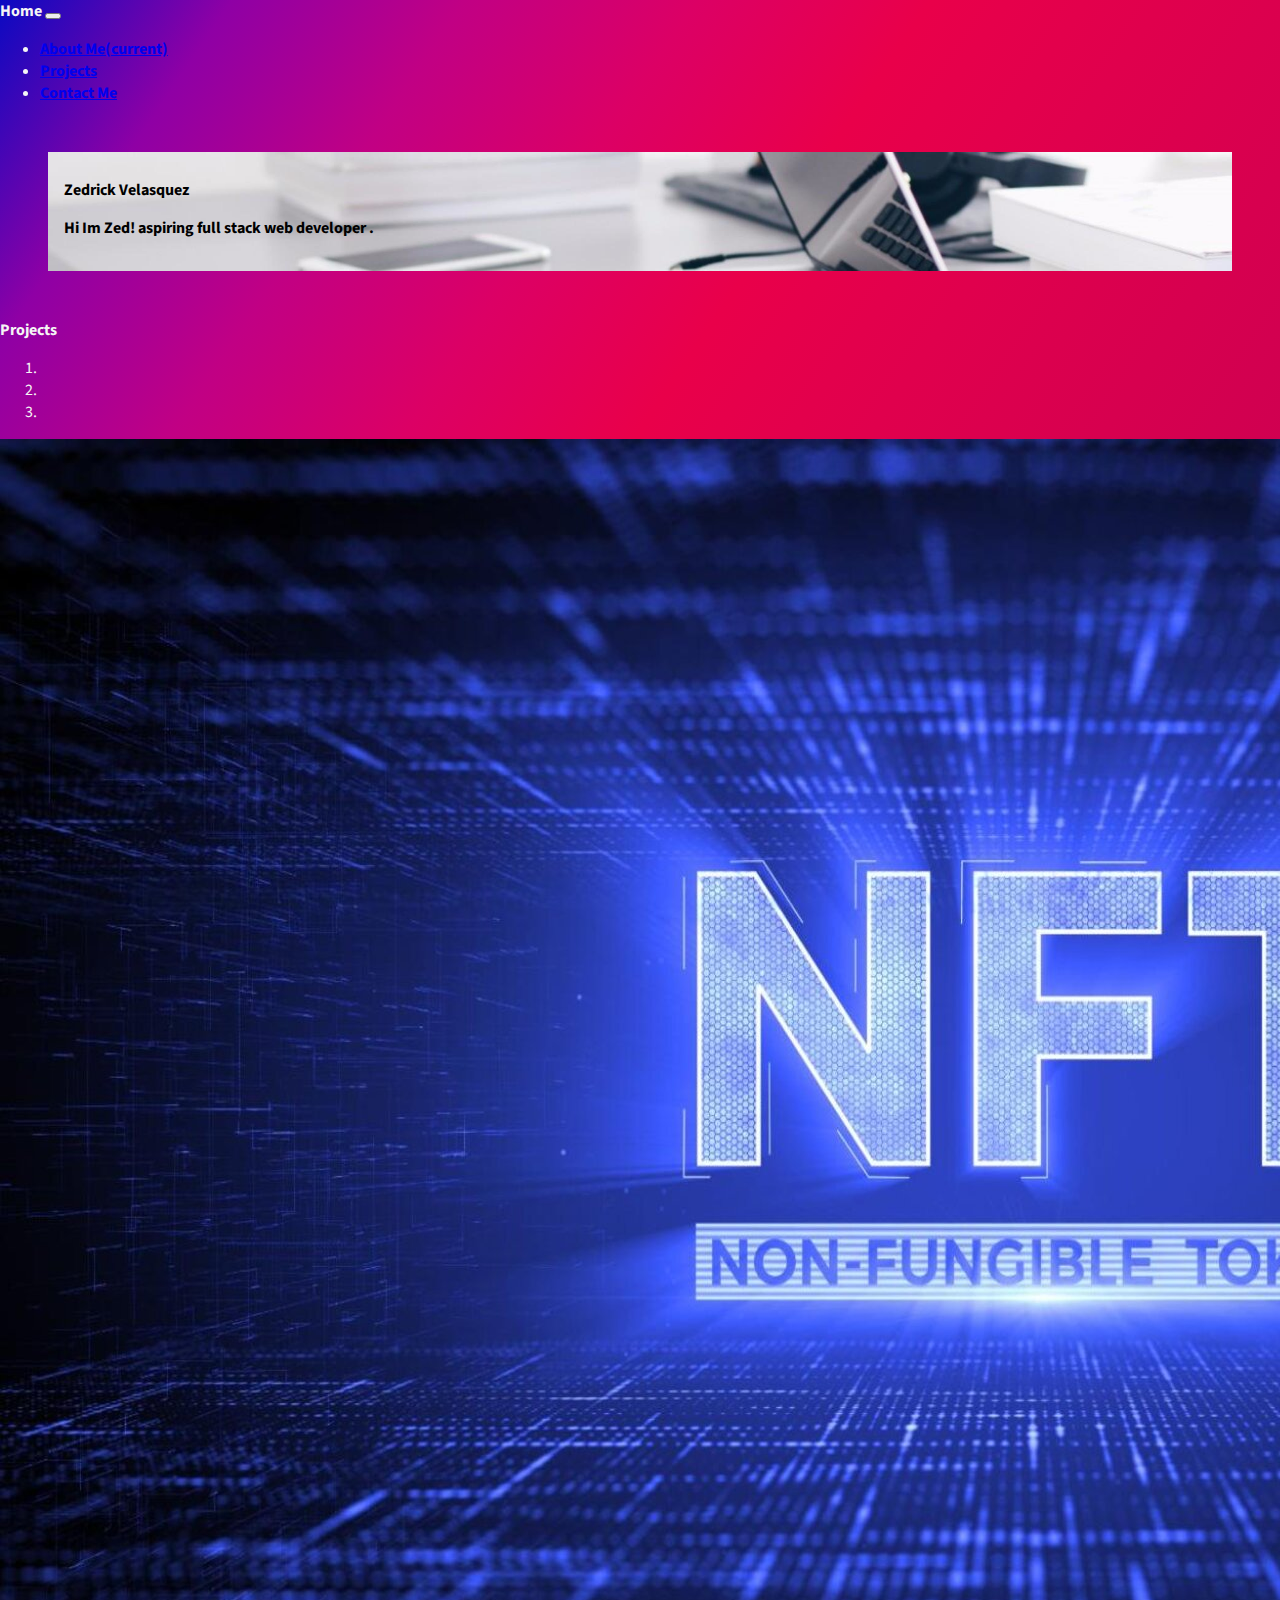
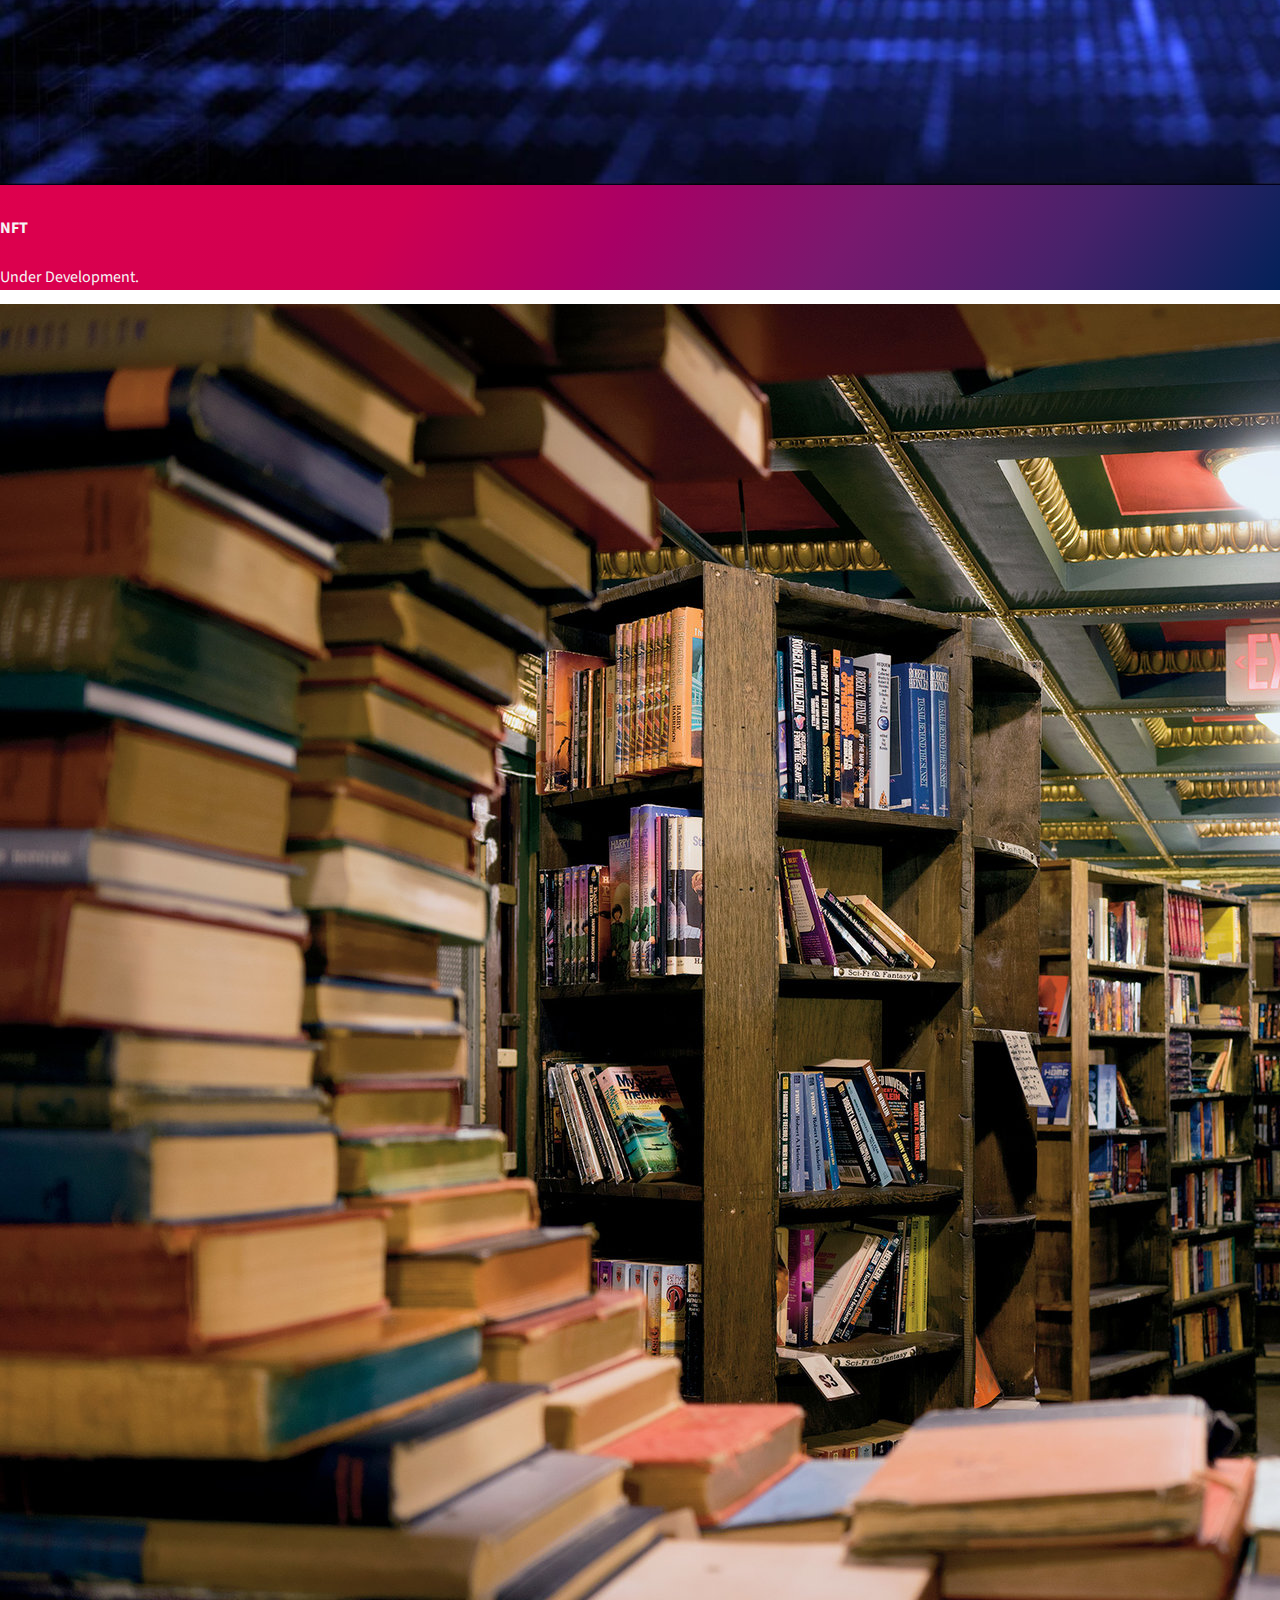
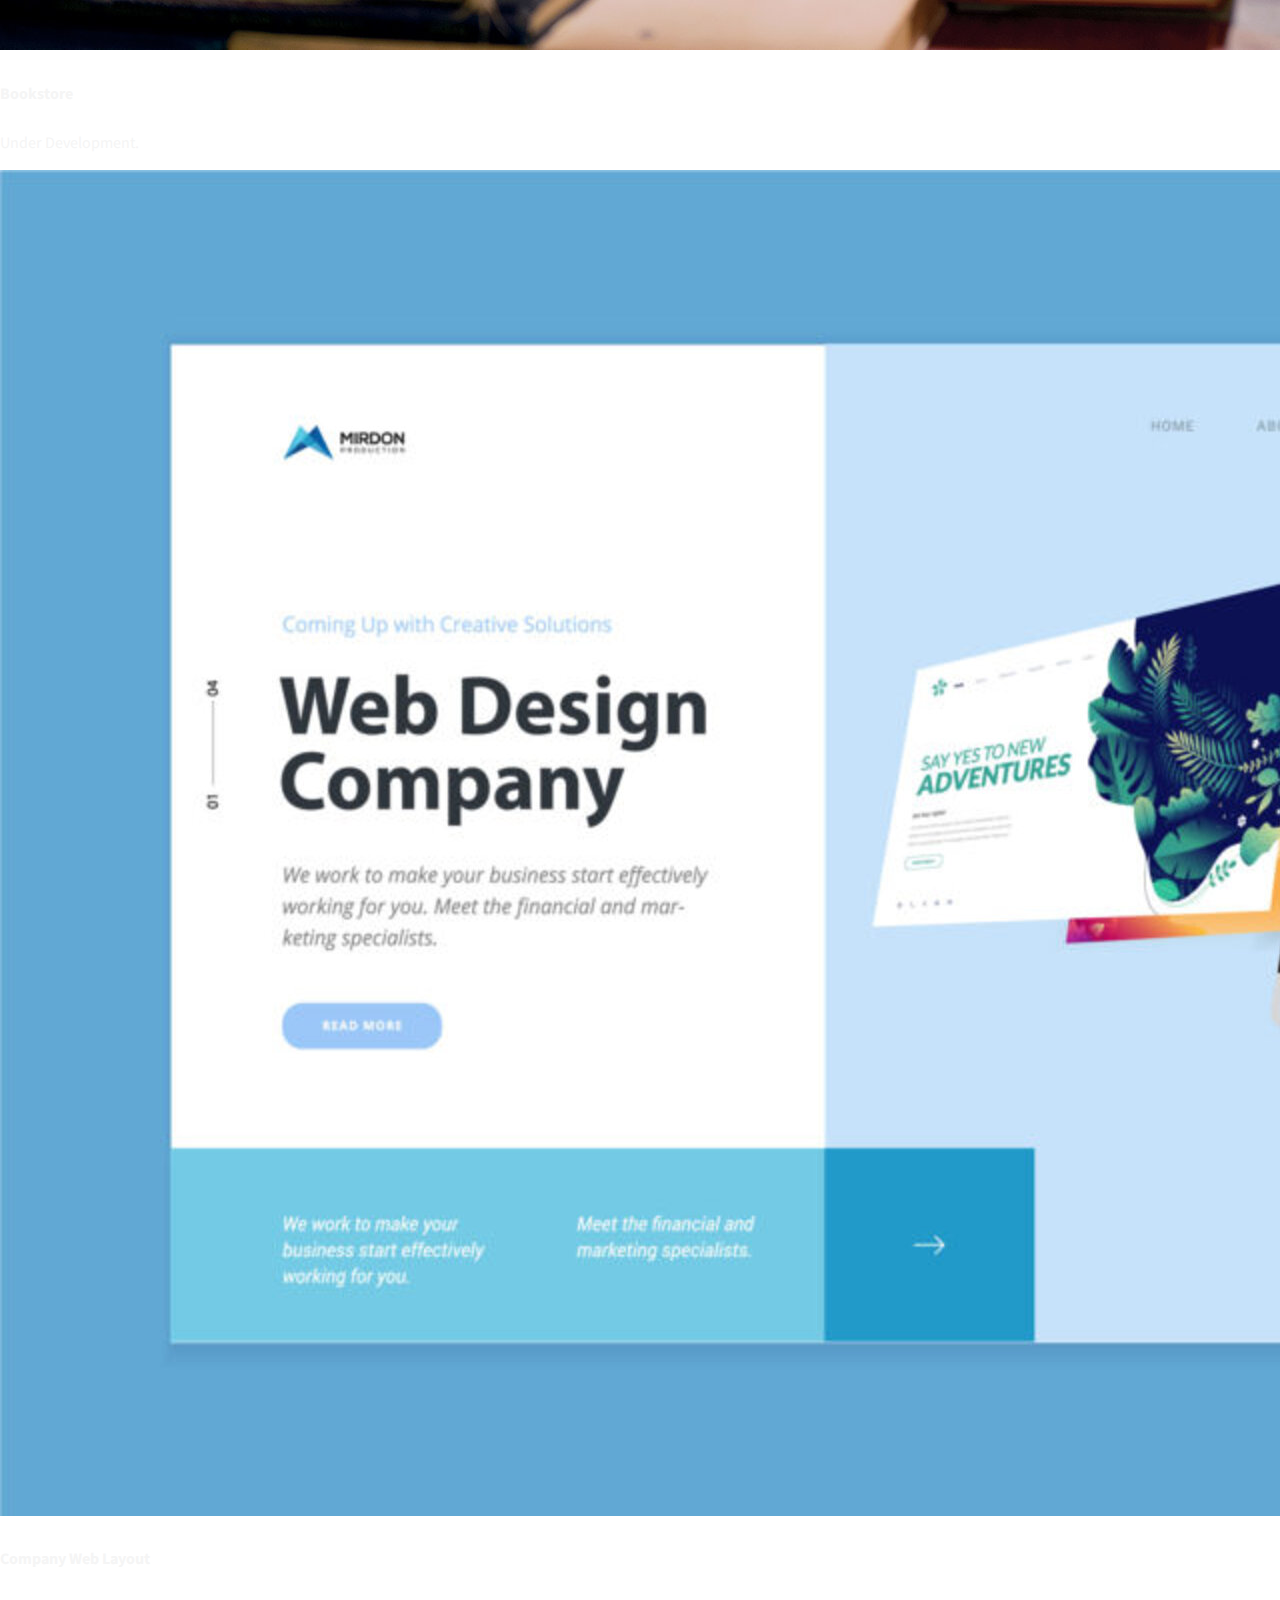
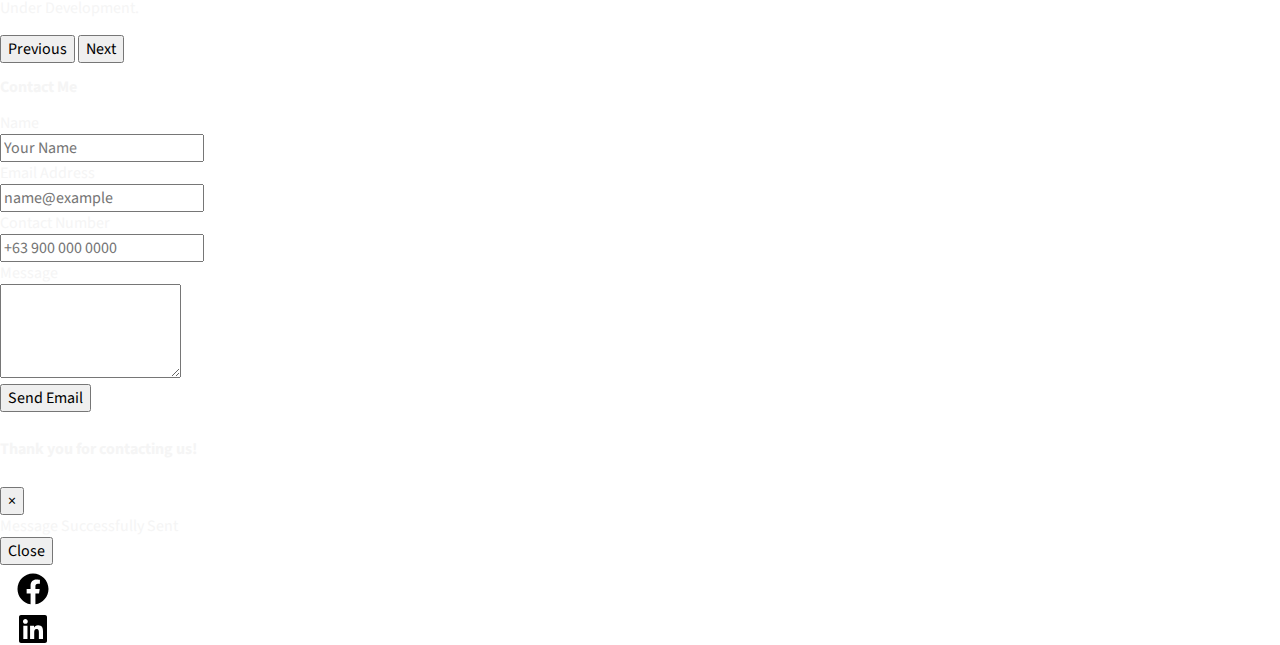
==== commit b0d5765d: "Add activity code" ====
--- a/index.html
+++ b/index.html
@@ -47,9 +47,9 @@
 
 		<!-- About Me Start -->
 		<main class="AB">
-			<h1 id="me" class="text-left">About Me</h1>
-
-			<p class="text-left"> Hi Im Zed! aspiring full stack developer . </p>
+			<h1 id="me" class="text-left">Zedrick Velasquez</h1>
+
+			<p class="text-left"> Hi Im Zed! aspiring full stack web developer . </p>
 
 		</main>
 
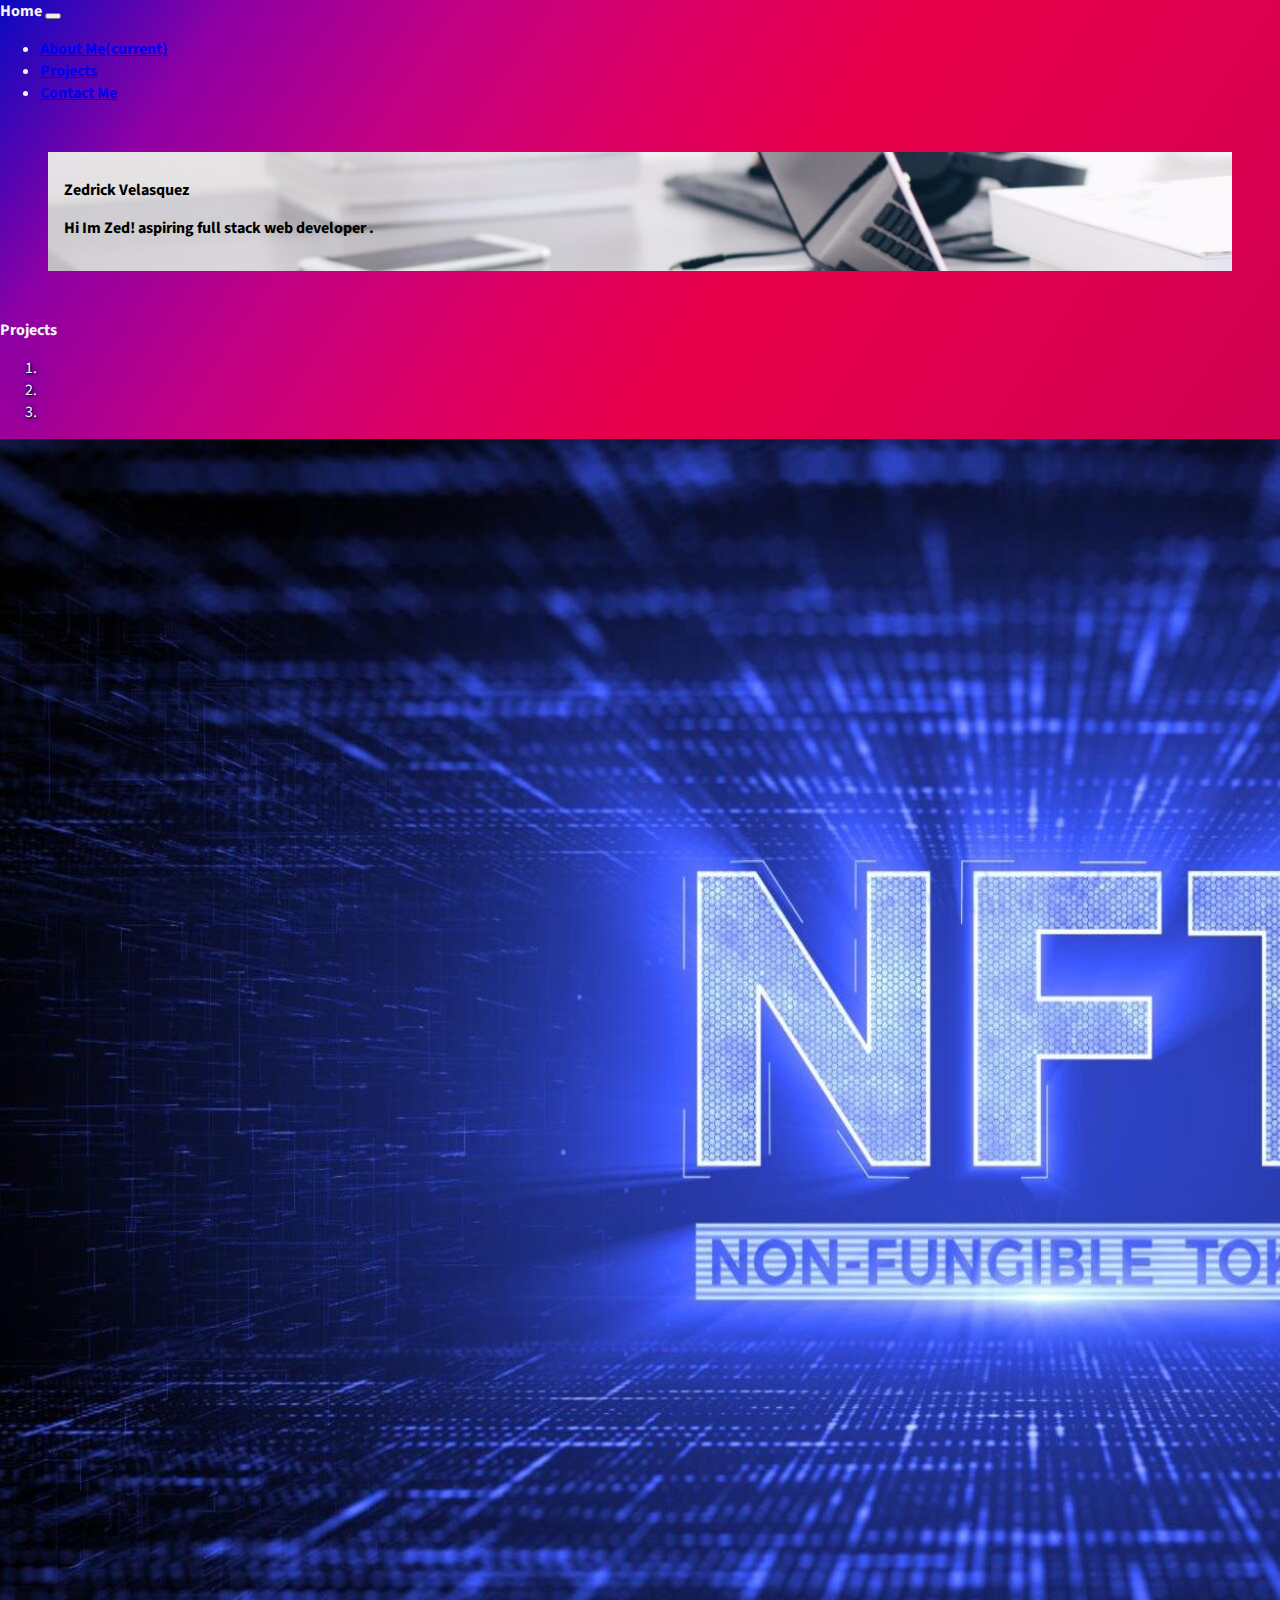
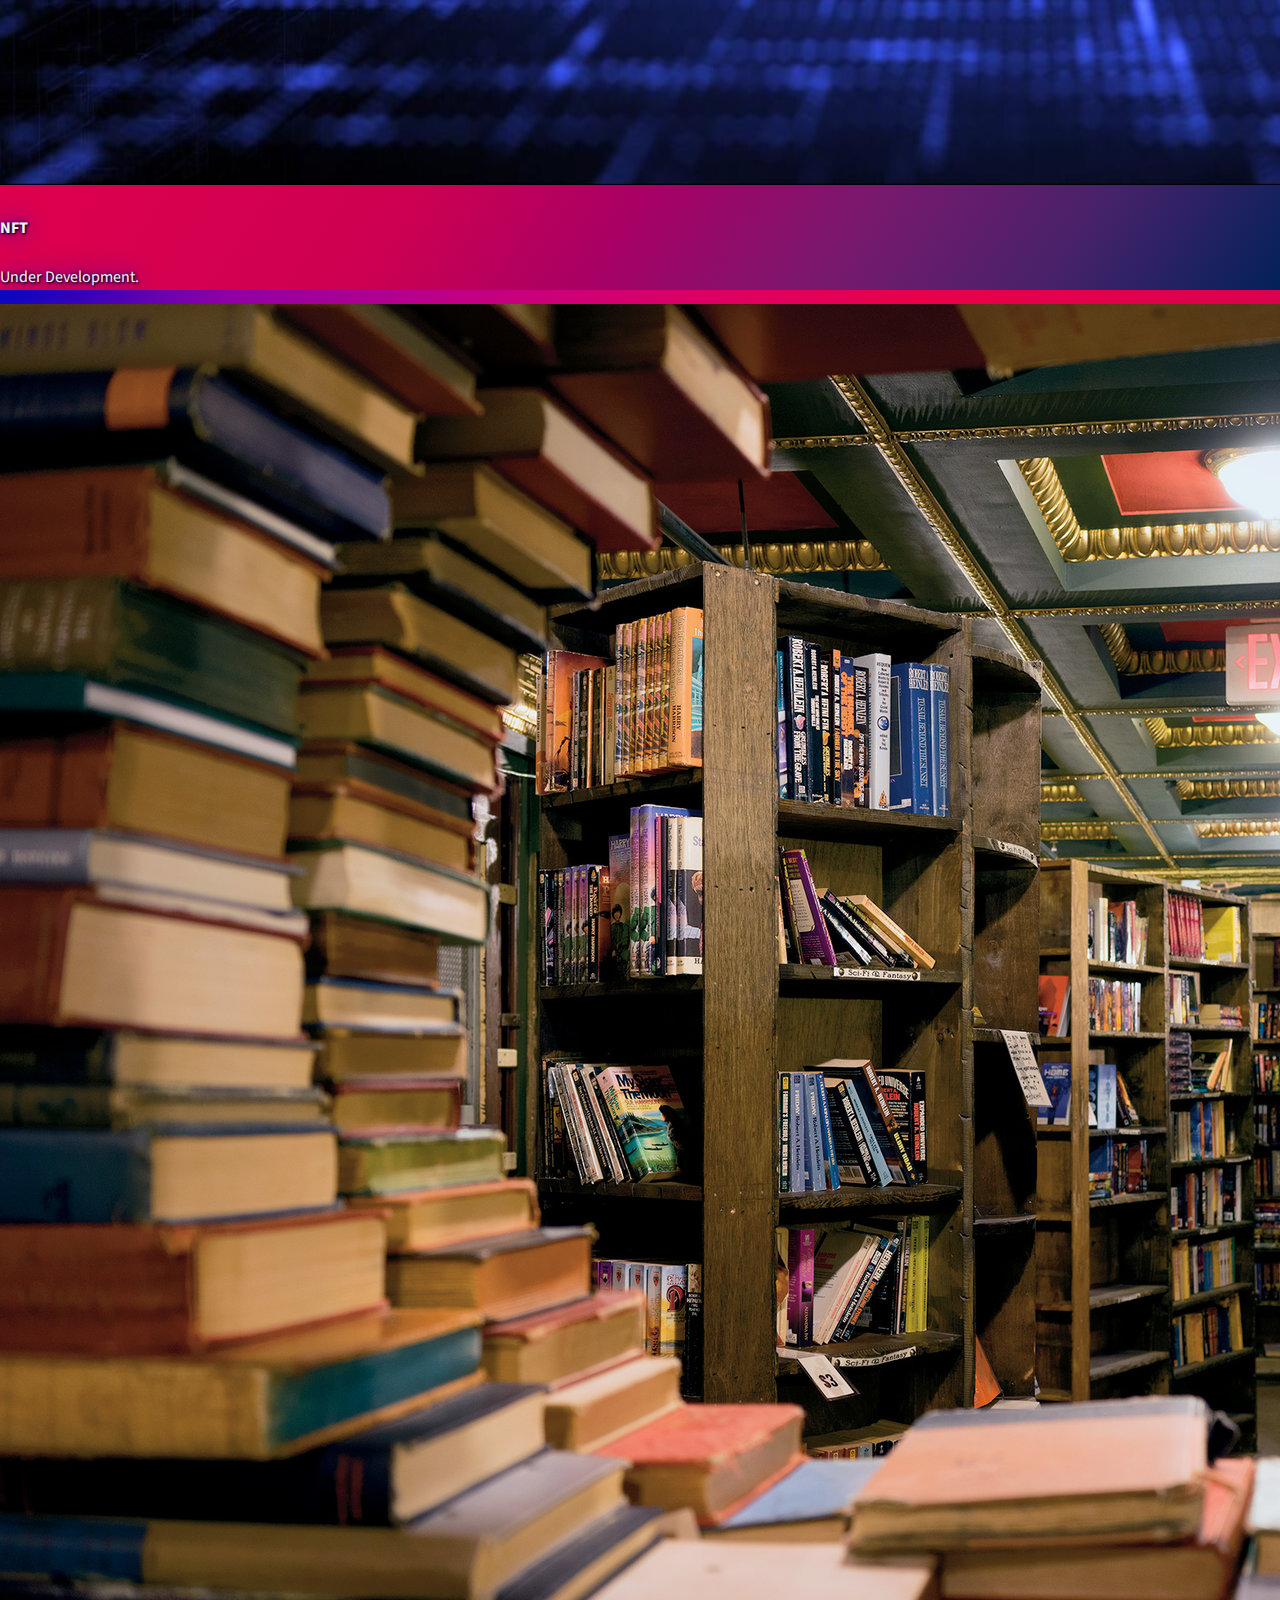
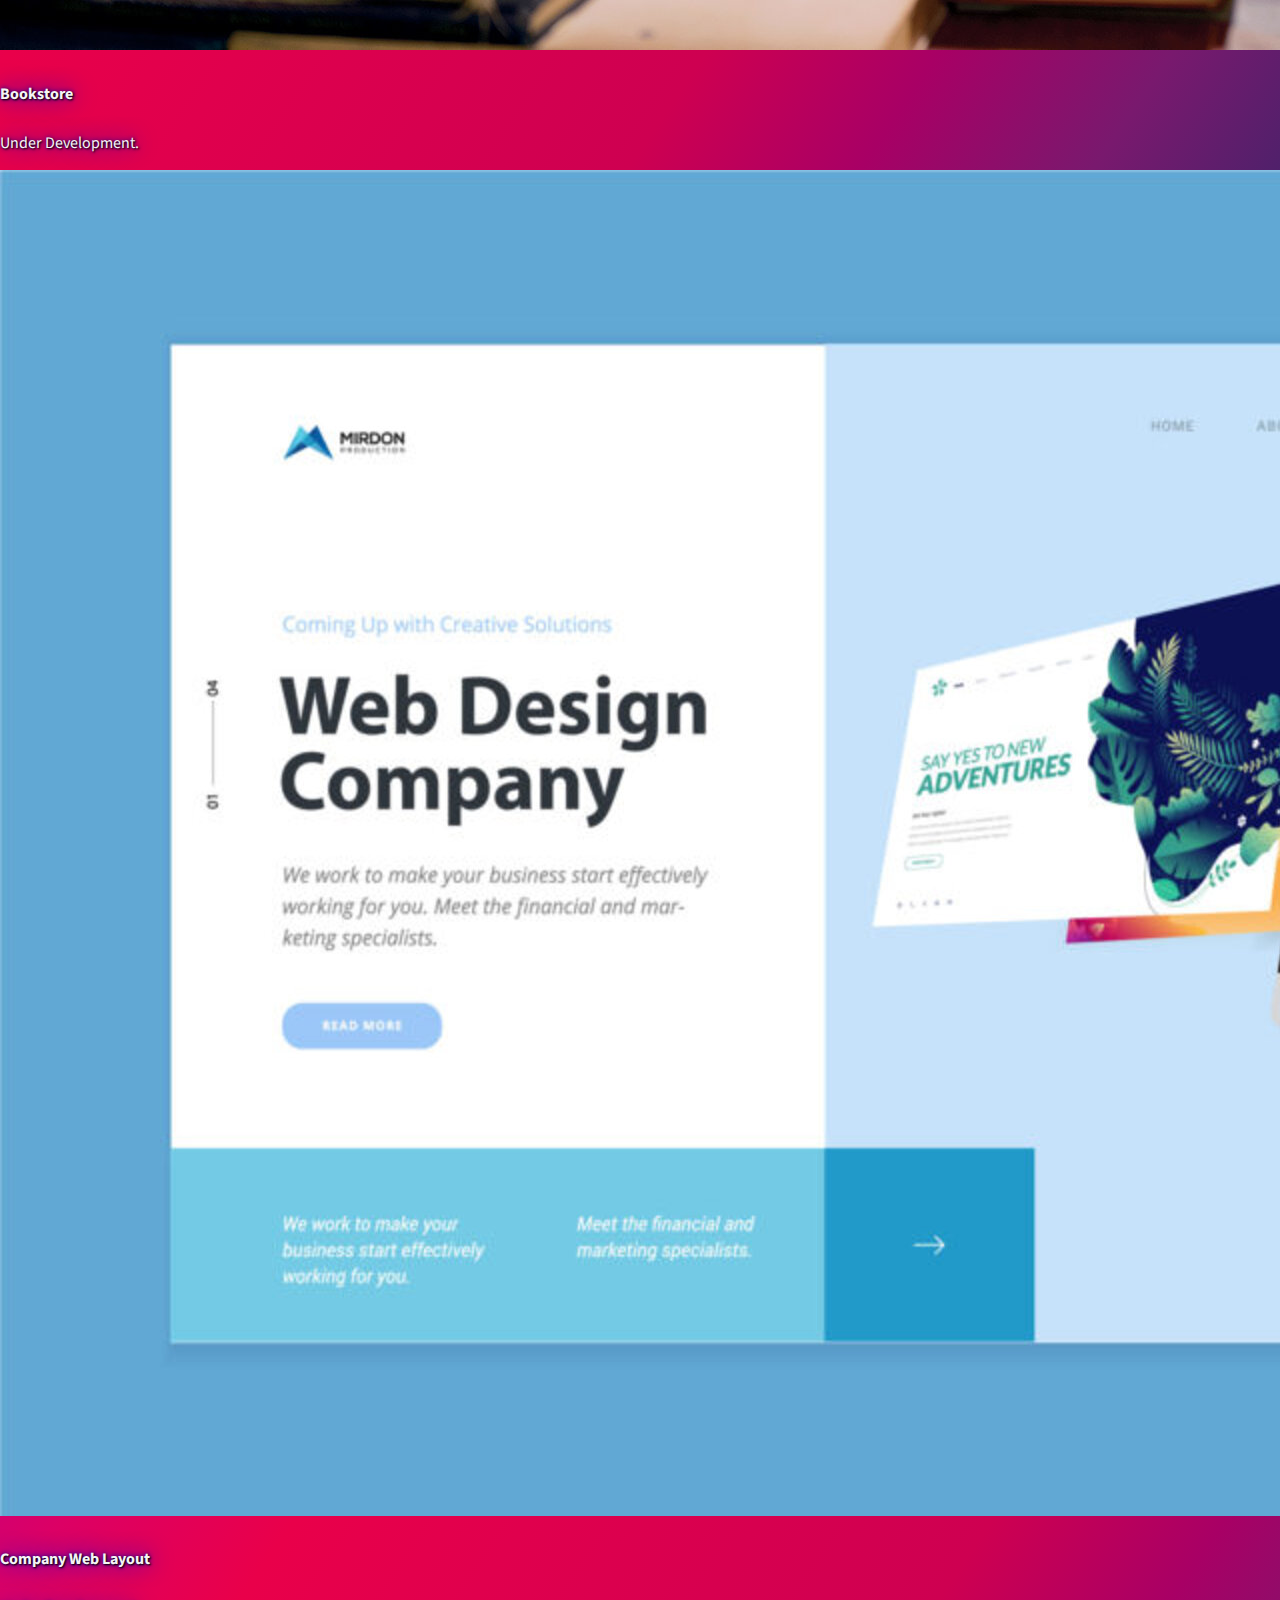
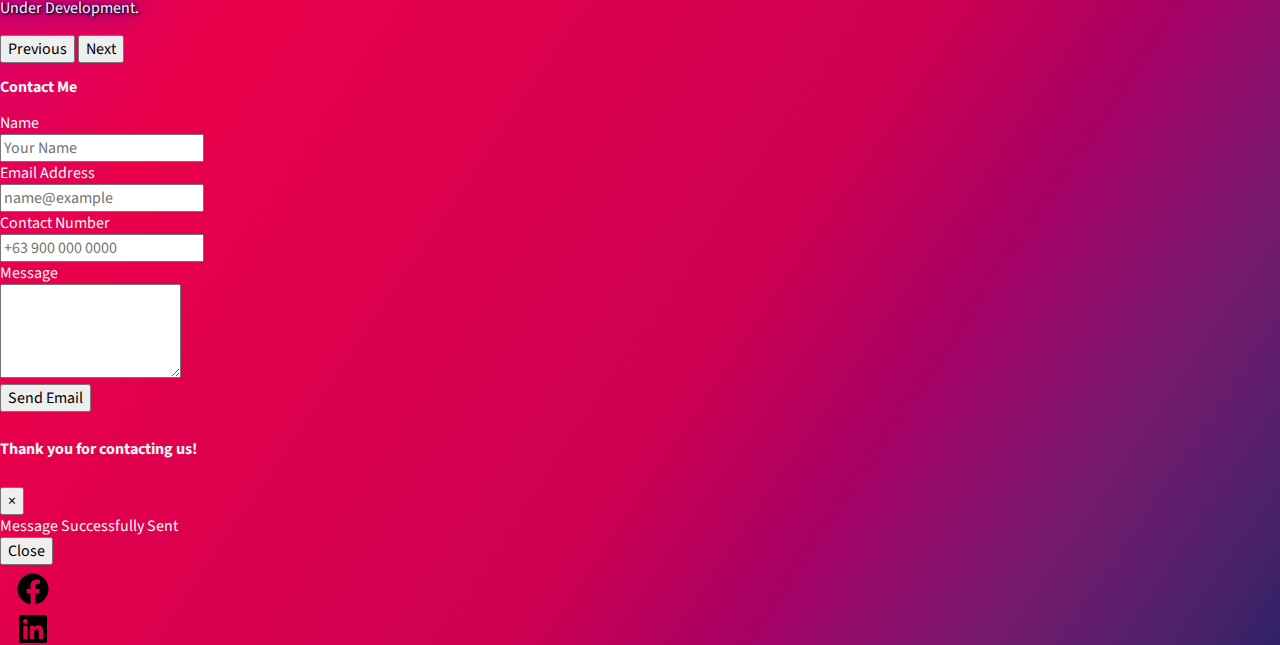
==== commit eee76729: "Add activity code" ====
--- a/index.html
+++ b/index.html
@@ -64,7 +64,7 @@
 				<h1 class="text-center" id="proj">Projects</h1>
 				<div class="row d-md-block mt-md-5 p-3">
 					<div class="offset-xl-3 col-xl-6">
-						<div id="carouselExampleCaptions" class="carousel slide" data-ride="carousel">
+						<div id="carouselExampleCaptions" class="carousel slide font-weight-bolder text-shadow" data-ride="carousel">
 							<ol class="carousel-indicators">
 							    <li data-target="#carouselExampleCaptions" data-slide-to="0" class="active"></li>
 							    <li data-target="#carouselExampleCaptions" data-slide-to="1"></li>
@@ -77,23 +77,23 @@
 						        		<h5>NFT</h5>
 						        		<p>Under Development.</p>
 						      		</div>
-						    	</div>
-
-						    	<div class="carousel-item">
-						      		<img src="./images/bookstore.jpg" class="d-block w-100" alt="...">
+						    </div>
+
+						    <div class="carousel-item">
+						      	<img src="./images/bookstore.jpg" class="d-block w-100" alt="...">
 						      		<div class="carousel-caption d-md-block">
 								        <h5>Bookstore</h5>
 								        <p>Under Development.</p>
 						      		</div>
-						    	</div>
-
-						    	<div class="carousel-item">
+						    </div>
+
+						    <div class="carousel-item">
 						      		<img src="./images/company.jpg" class="d-block w-100" alt="...">
 						      		<div class="carousel-caption d-md-block">
 								        <h5>Company Web Layout</h5>
 								        <p>Under Development.</p>
 						      		</div>
-						    	</div>
+						    </div>
 						  </div>
 
 						  <button class="carousel-control-prev" type="button" data-target="#carouselExampleCaptions" data-slide="prev">
--- a/index.css
+++ b/index.css
@@ -15,7 +15,7 @@
 .BG {
 	color: whitesmoke;
 	background-image: linear-gradient(to left top, #032159, #46226a, #79196e, #a80065, #ce0051, #d7004f, #e0004d, #e9004a, #dc0065, #c10084, #8f00a5, #0a0ac2);
-	background-repeat: no-repeat;
+	background-repeat: repeat;
 	background-size: cover;
 	background-position: center;
 	margin: 0;
@@ -75,8 +75,12 @@
 	backface-visibility: ;
 }
 
+.text-shadow {
+	text-shadow: 1px 1px 2px black, 0 0 25px blue, 0 0 5px darkblue;
+}
 
 
 
 
 
+
